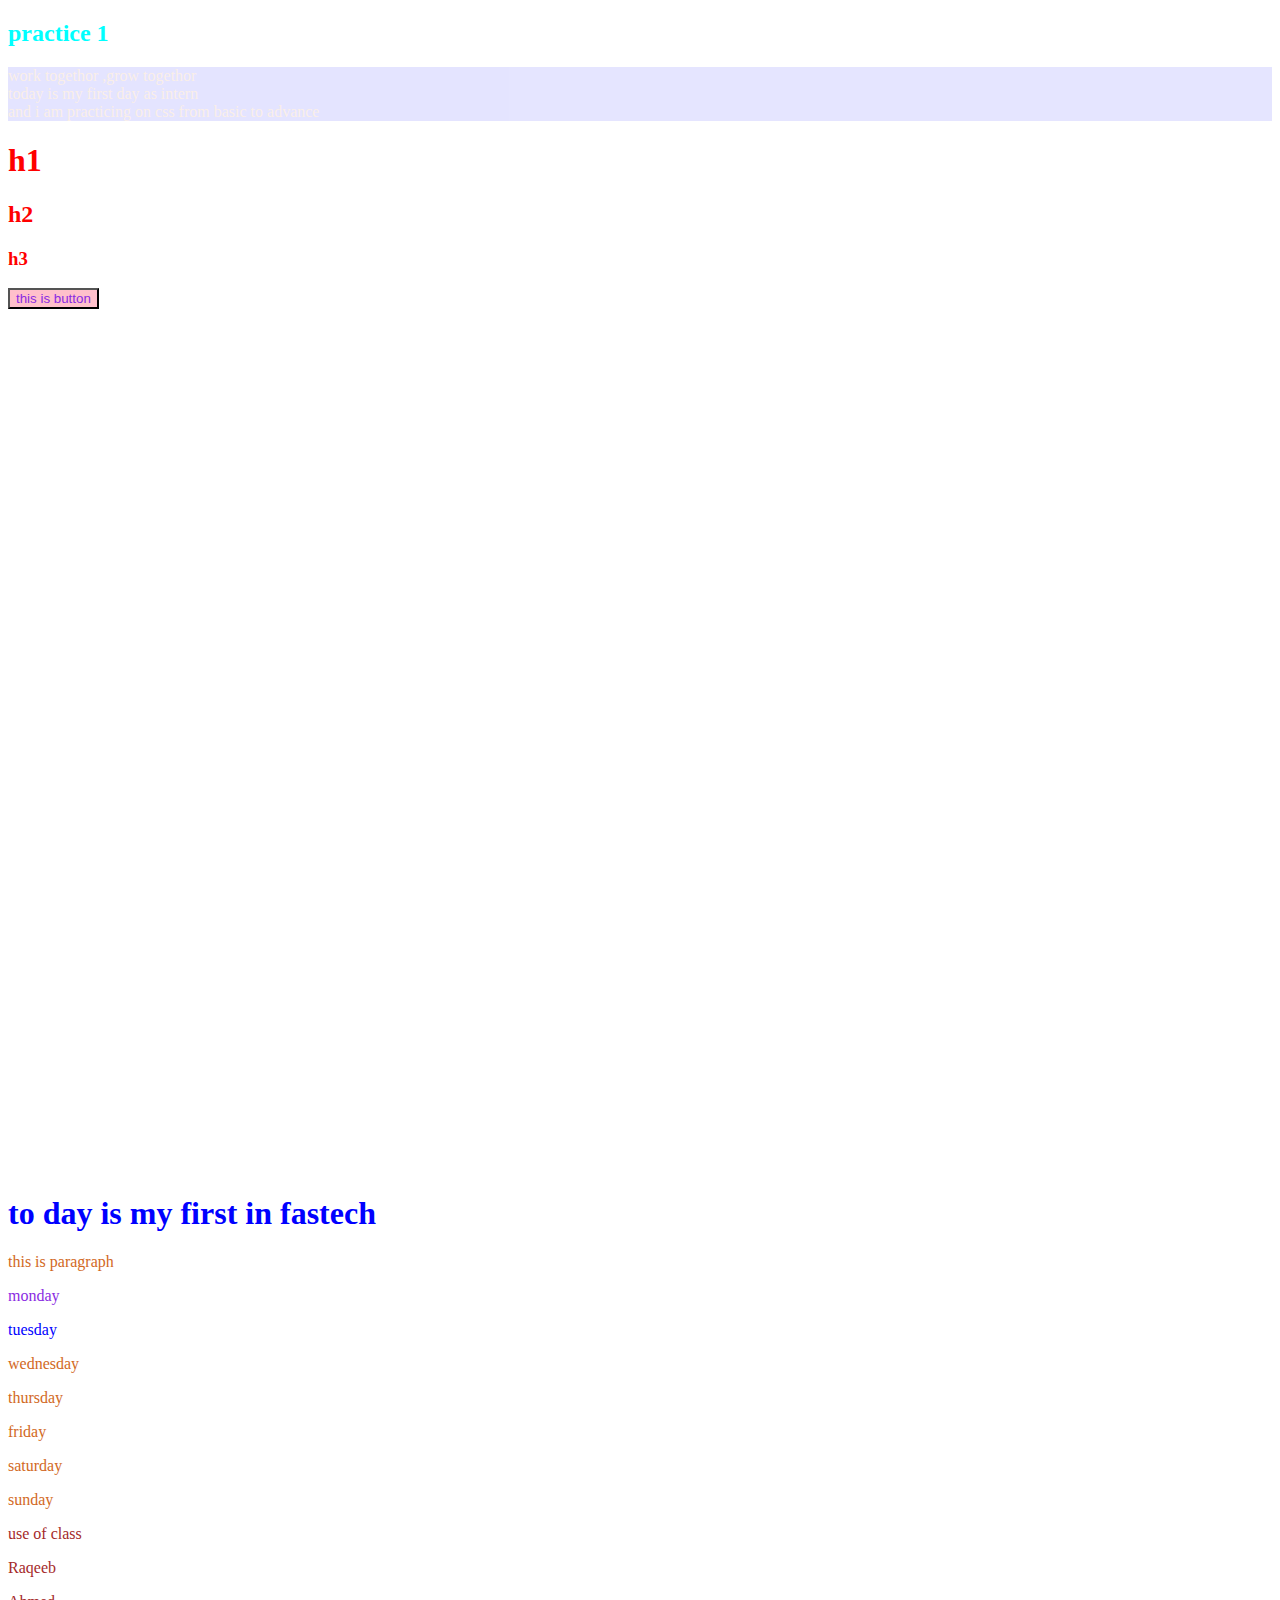
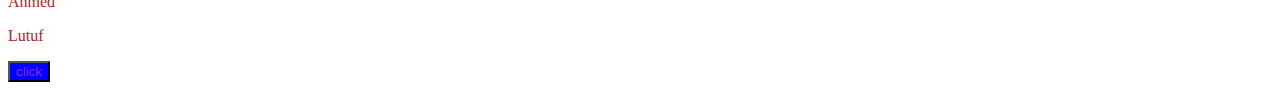
==== index.html @ 08a5d87a "CSS" ====
<!DOCTYPE html>
<html lang="en">
<head>
    <meta charset="UTF-8">
    <meta content="width=device-width, initial-scale=0.1" name="viewport">
    <title>CSS level 1</title>
    <link rel="stylesheet" href="style.css">

    <style>
        button{
            background-color: blue;
        }
    </style>
</head>
<body>
<h2>practice 1</h2>

<div id="box">
    <p>work togethor ,grow togethor<br>
    today is my first day as intern <br>
    and i am practicing  on css  from basic to advance</p>
</div>

<div>
    <h1 class="heading"> h1</h1>
    <h2 class="heading"> h2</h2>
    <h3 class="heading"> h3</h3>
</div>

<div>
    <button  style="background-color: pink" id="button">this is button</button>
</div>

<br><br><br><br><br><br><br><br><br><br><br><br>
<br><br><br><br><br><br><br><br><br><br><br><br>
<br><br><br><br><br><br><br><br><br><br><br><br>
<br><br><br><br><br><br><br><br><br><br><br><br>

    <h1 >to day is my first in fastech</h1>
    <p> this is paragraph</p>
    <p id="monday">monday</p>
    <p id="tuesday">tuesday</p>
    <p id="wednesday">wednesday</p>
    <p id="thursday">thursday</p>
    <p id="friday">friday</p>
    <p id="saturday">saturday</p>
    <p id="sunday">sunday</p>


    <p class="cse">use of class  </p>
    <p class="cse">Raqeeb</p>
    <p class="cse">Ahmed</p>
    <p class="cse">Lutuf</p>
    <button>click </button>






</body>
</html>
---- style.css ----
*{
    color: aqua;
}

#box{
    background-color: blue;
    opacity: 0.1;
}

h1{
    color: blue;
}

P{
    color: chocolate;
}

button{
    color: blueviolet;
    background: palegoldenrod;
}
#monday{
    color: blueviolet;
}
#tuesday{
    color: blue;
}
/*#wednesday{*/
/*    color: aquamarine;*/
/*}*/
/*#thursday{*/
/*    color: black;*/
/*}*/

.cse{
    color: brown;
}
.heading{
    color: red;
}

/*h1,h2,h3{*/
/*    color: red;*/
/*}*/

/*#button{*/
/*    background: green;*/
/*}*/

/*button{*/
/*    background: green;*/
/*}*/
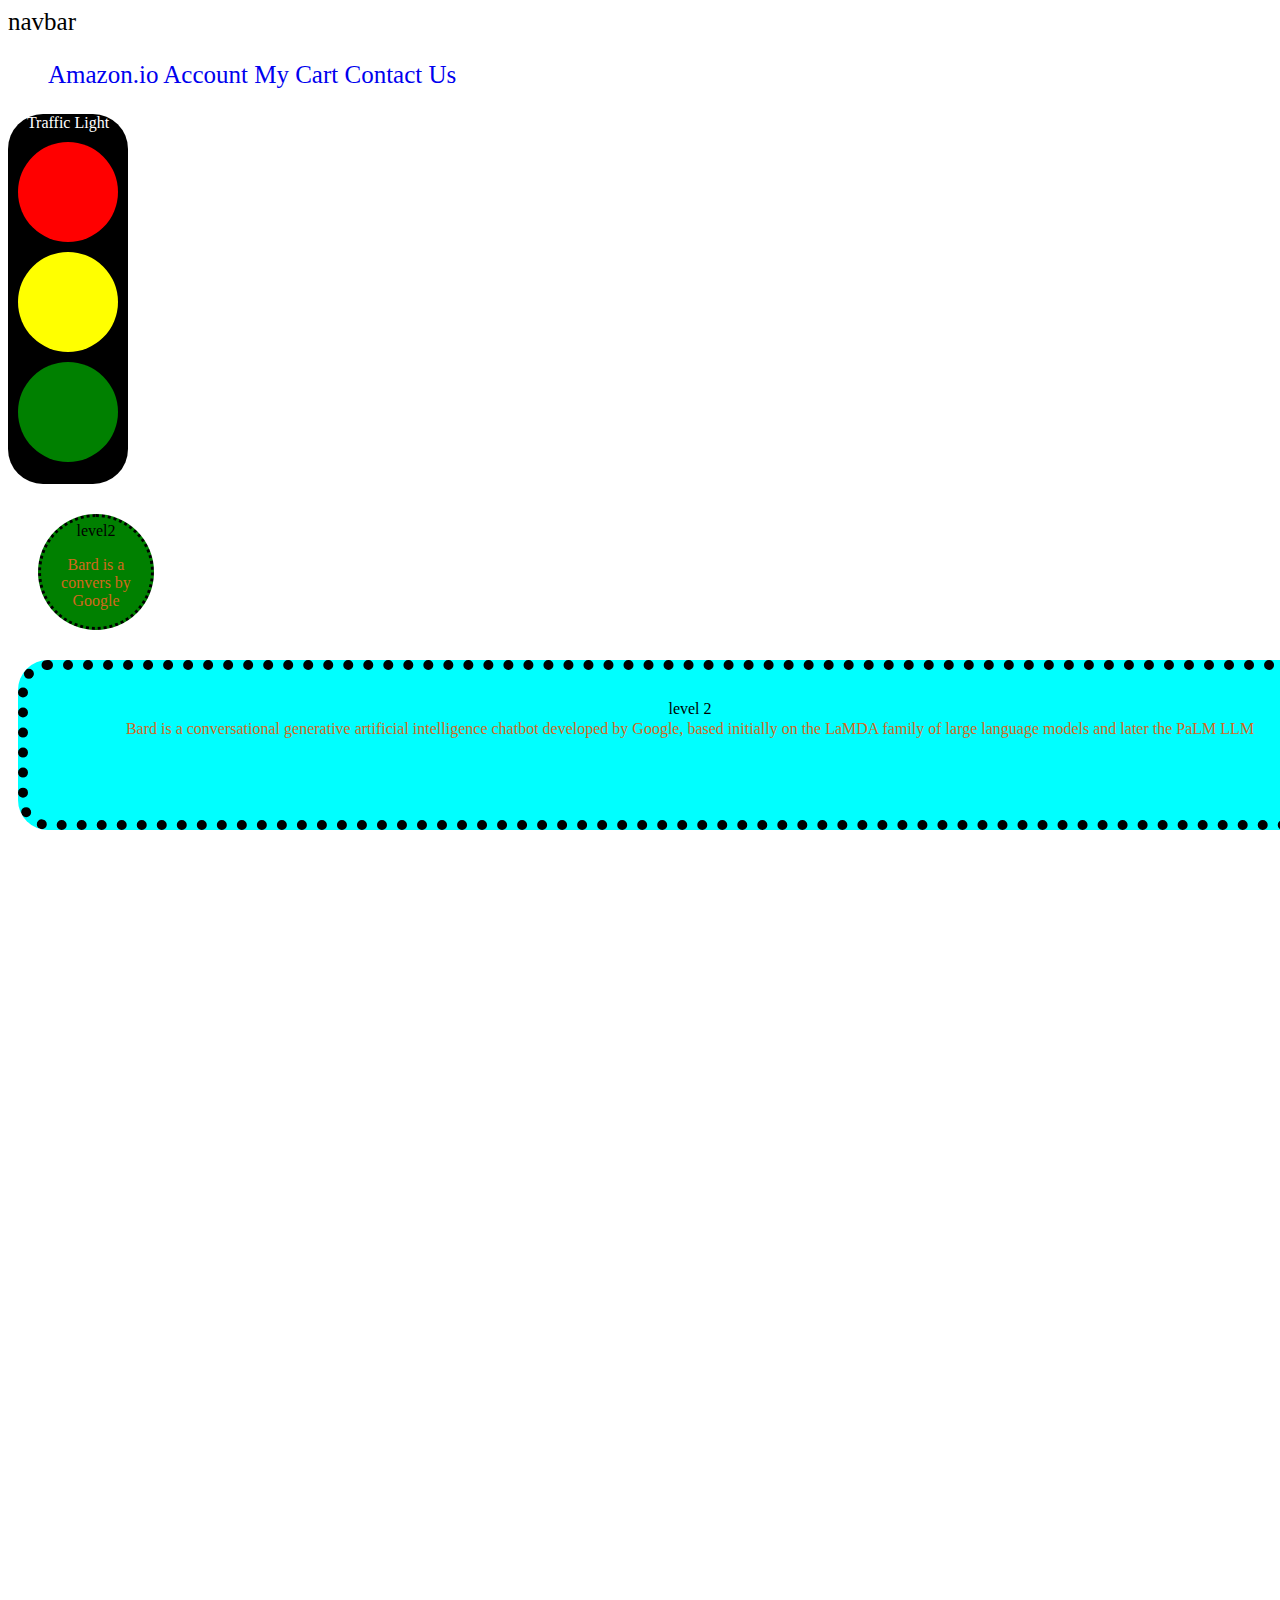
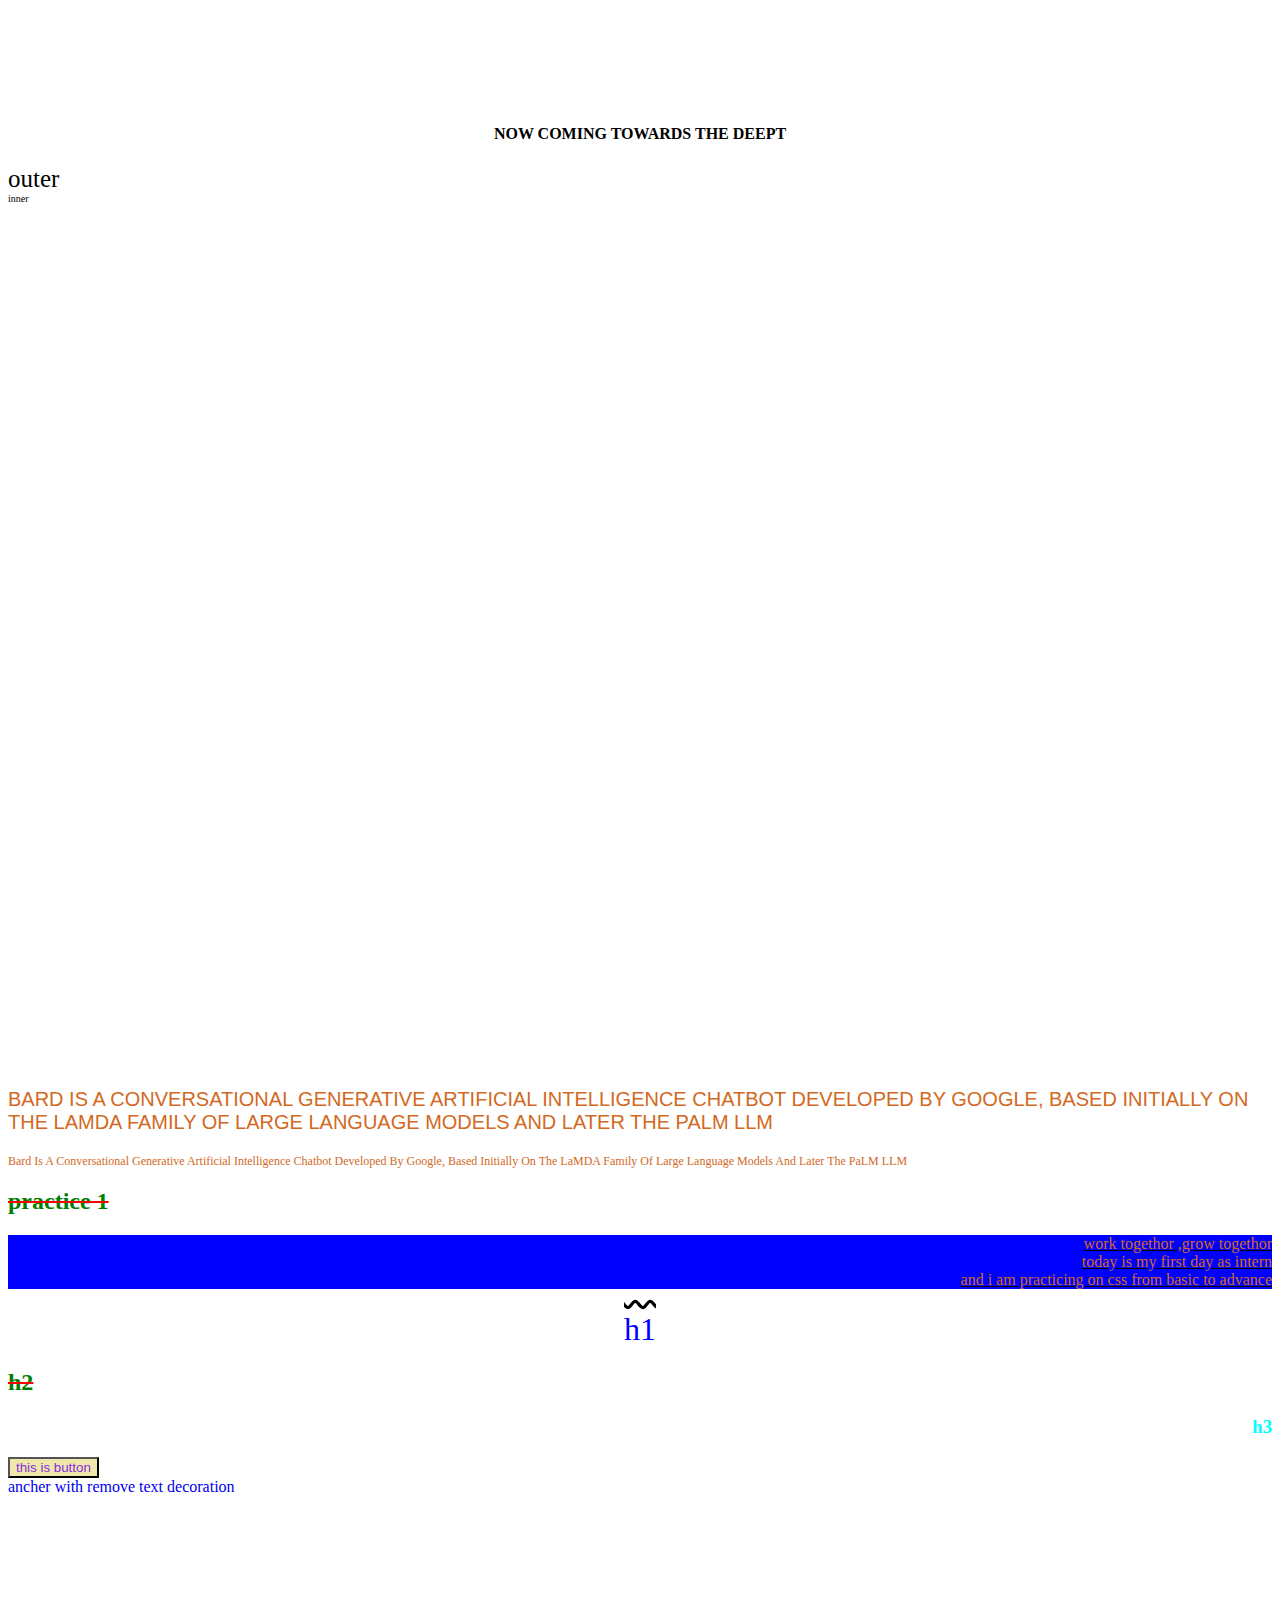
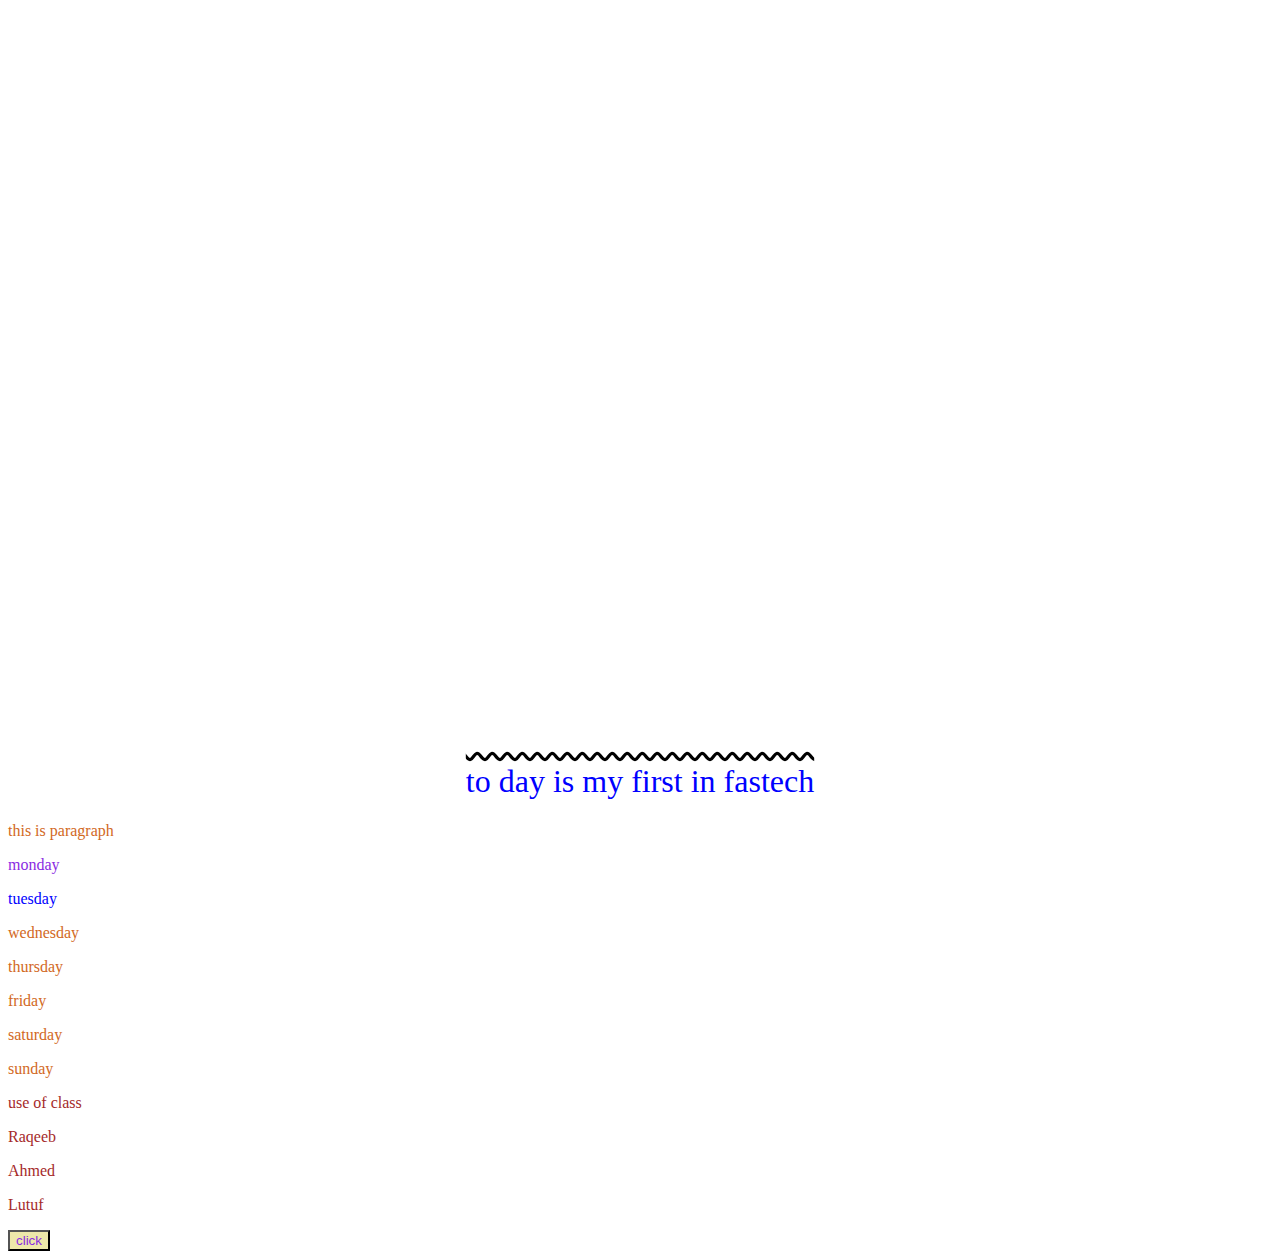
==== commit 8516fc2f: "CSS" ====
--- a/index.html
+++ b/index.html
@@ -6,13 +6,87 @@
     <title>CSS level 1</title>
     <link rel="stylesheet" href="style.css">
 
-    <style>
-        button{
-            background-color: blue;
-        }
-    </style>
+<!--    <style>-->
+<!--        button{-->
+<!--            background-color: blue;-->
+<!--        }-->
+<!--    </style>-->
 </head>
 <body>
+
+
+<div id="navbar">
+    navbar
+    <ul>
+        <a href="default.asp">Amazon.io</a>
+        <a href="news.asp">Account</a>
+        <a href="contact.asp">My Cart</a>
+        <a href="about.asp">Contact Us</a>
+    </ul>
+</div>
+
+
+<div id="traffic">
+    traffic light
+    <div id="red"></div>
+    <div id="yellow"></div>
+    <div id="green"></div>
+</div>
+
+
+<div id="div100">
+    level2
+    <p id="boxtext2">Bard is a convers by Google </p>
+</div>
+
+
+<div id="level2boxmodel">
+    level 2
+    <p id="boxtext">Bard is a conversational generative artificial intelligence chatbot developed by Google, based initially on the LaMDA family of large language models and later the PaLM LLM </p>
+</div>
+
+
+
+
+
+
+
+
+
+
+<br><br><br><br><br><br><br><br><br><br><br><br>
+<br><br><br><br><br><br><br><br><br><br><br><br>
+<br><br><br><br><br><br><br><br><br><br><br><br>
+<br><br><br><br><br><br><br><br><br><br><br><br>
+
+
+
+
+
+
+
+
+
+<div id="test2">
+    <h4>now coming  towards the deept</h4>
+</div>
+
+<div id="outer">
+    outer
+    <div id="inner">
+        inner
+
+    </div>
+</div>
+
+
+<br><br><br><br><br><br><br><br><br><br><br><br>
+<br><br><br><br><br><br><br><br><br><br><br><br>
+<br><br><br><br><br><br><br><br><br><br><br><br>
+<br><br><br><br><br><br><br><br><br><br><br><br>
+
+<p id="one">Bard is a conversational generative artificial intelligence chatbot developed by Google, based initially on the LaMDA family of large language models and later the PaLM LLM </p>
+<p id="two">Bard is a conversational generative artificial intelligence chatbot developed by Google, based initially on the LaMDA family of large language models and later the PaLM LLM </p>
 <h2>practice 1</h2>
 
 <div id="box">
@@ -28,8 +102,10 @@
 </div>
 
 <div>
-    <button  style="background-color: pink" id="button">this is button</button>
+    <button   id="button">this is button</button>
 </div>
+
+<a href="http://www.google.com">   ancher with remove text decoration </a>
 
 <br><br><br><br><br><br><br><br><br><br><br><br>
 <br><br><br><br><br><br><br><br><br><br><br><br>
--- a/style.css
+++ b/style.css
@@ -1,15 +1,135 @@
-*{
-    color: aqua;
+/**{*/
+/*    color: aqua;*/
+/*}*/
+
+#navbar{
+    font-size: 25px;
+}
+#traffic{
+    text-transform: capitalize;
+    color: white;
+    background-color: black;
+    height: 370px;
+    width: 120px;
+    text-align: center;
+    border-radius: 35px;
+}
+#red{
+    background-color: red;
+    height: 100px;
+    width: 100px;
+    text-align: center;
+    align-items: center;
+    border-radius: 50px;
+    margin-left: 10px;
+    margin-top: 10px;
+}
+#green{
+    background-color: green;
+    height: 100px;
+    width: 100px;
+    text-align: center;
+    align-items: center;
+    border-radius: 50px;
+    margin-left: 10px;
+    margin-top: 10px;
+}
+#yellow{
+    background-color: yellow;
+    height: 100px;
+    width: 100px;
+    text-align: center;
+    align-items: center;
+    border-radius: 50px;
+    margin-left: 10px;
+    margin-top: 10px;
 }
 
+
+#div100{
+    background-color: green ;
+    height: 100px;
+    width: 100px;
+    padding: 5px;
+    text-align: center;
+    border-radius: 50%;
+    border-style: dotted;
+    margin: 30px;
+    
+}
+
+#level2boxmodel{
+    background-color: aqua;
+    height: 90px;
+    width: 100%;
+    padding: 30px;
+    border-radius: 30px;
+    /*border-radius: 50%;*/
+    border-color: black;
+    margin: 10px;
+    border-width: 10px;
+    border-style: dotted;
+    text-align: center;
+
+}
+#boxtext{
+    margin: 2px;
+}
+
+#outer{
+    font-size: 25px;
+}
+#inner{
+    font-size: 10px;
+}
+
+#test2{
+    text-align: center;
+    text-transform: uppercase;
+    font-family: "Times New Roman", serif;
+}
+
+
+
+#one{
+    font-family: sans-serif;
+    font-size: 20px;
+    line-height: 23px;
+    text-transform: uppercase;
+}
+#two{
+    font-family: "Arial Black", serif;
+    font-size: 12px;
+    line-height: normal;
+    text-transform: capitalize;
+}
 #box{
     background-color: blue;
-    opacity: 0.1;
+    opacity: 1;
+    text-align: end;
+    text-decoration: underline;
 }
 
 h1{
     color: blue;
+    text-align: center;
+    text-decoration: black wavy overline;
+    font-weight: 100;
 }
+h2{
+    color: green;
+    text-align: left;
+    text-decoration: red line-through;
+    font-weight: 900;
+}
+h3{
+    color: aqua;
+    text-align: right;
+}
+a{
+    text-decoration: none;
+}
+
 
 P{
     color: chocolate;
@@ -35,9 +155,7 @@
 .cse{
     color: brown;
 }
-.heading{
-    color: red;
-}
+
 
 /*h1,h2,h3{*/
 /*    color: red;*/
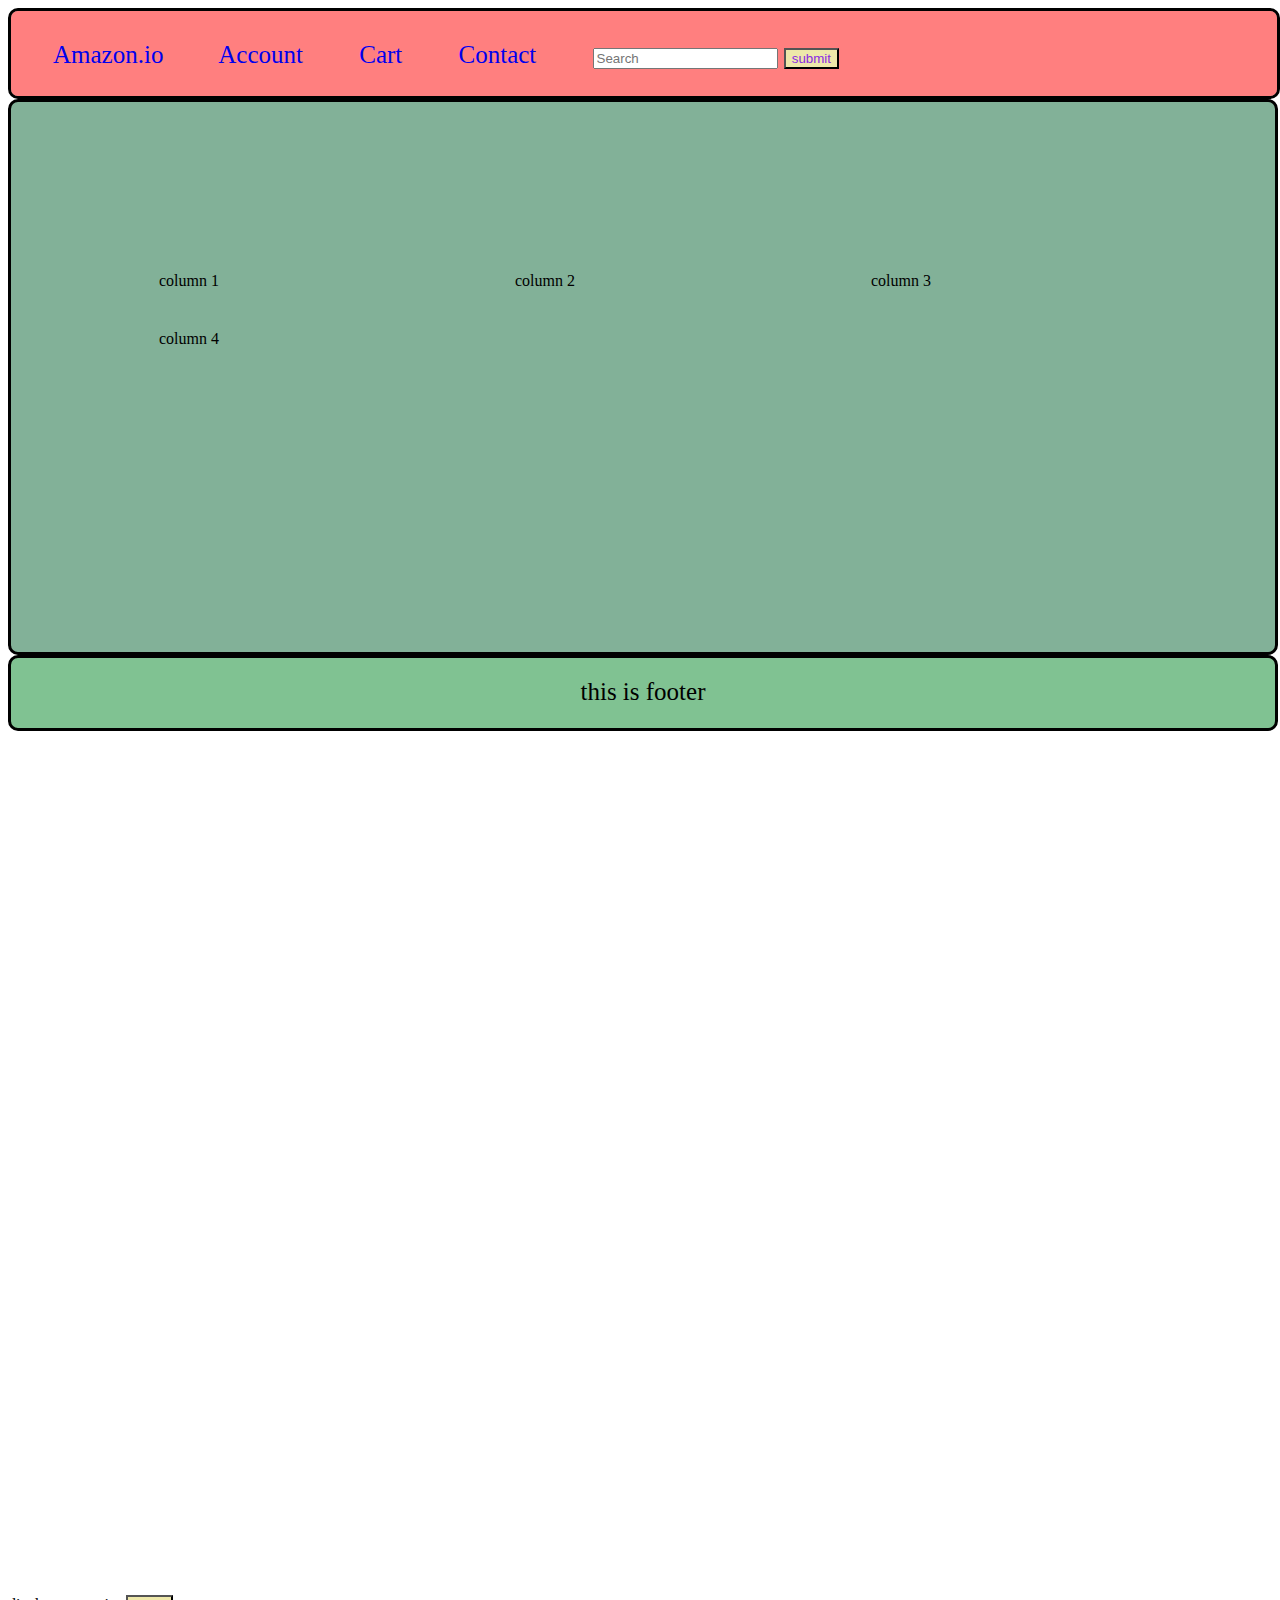
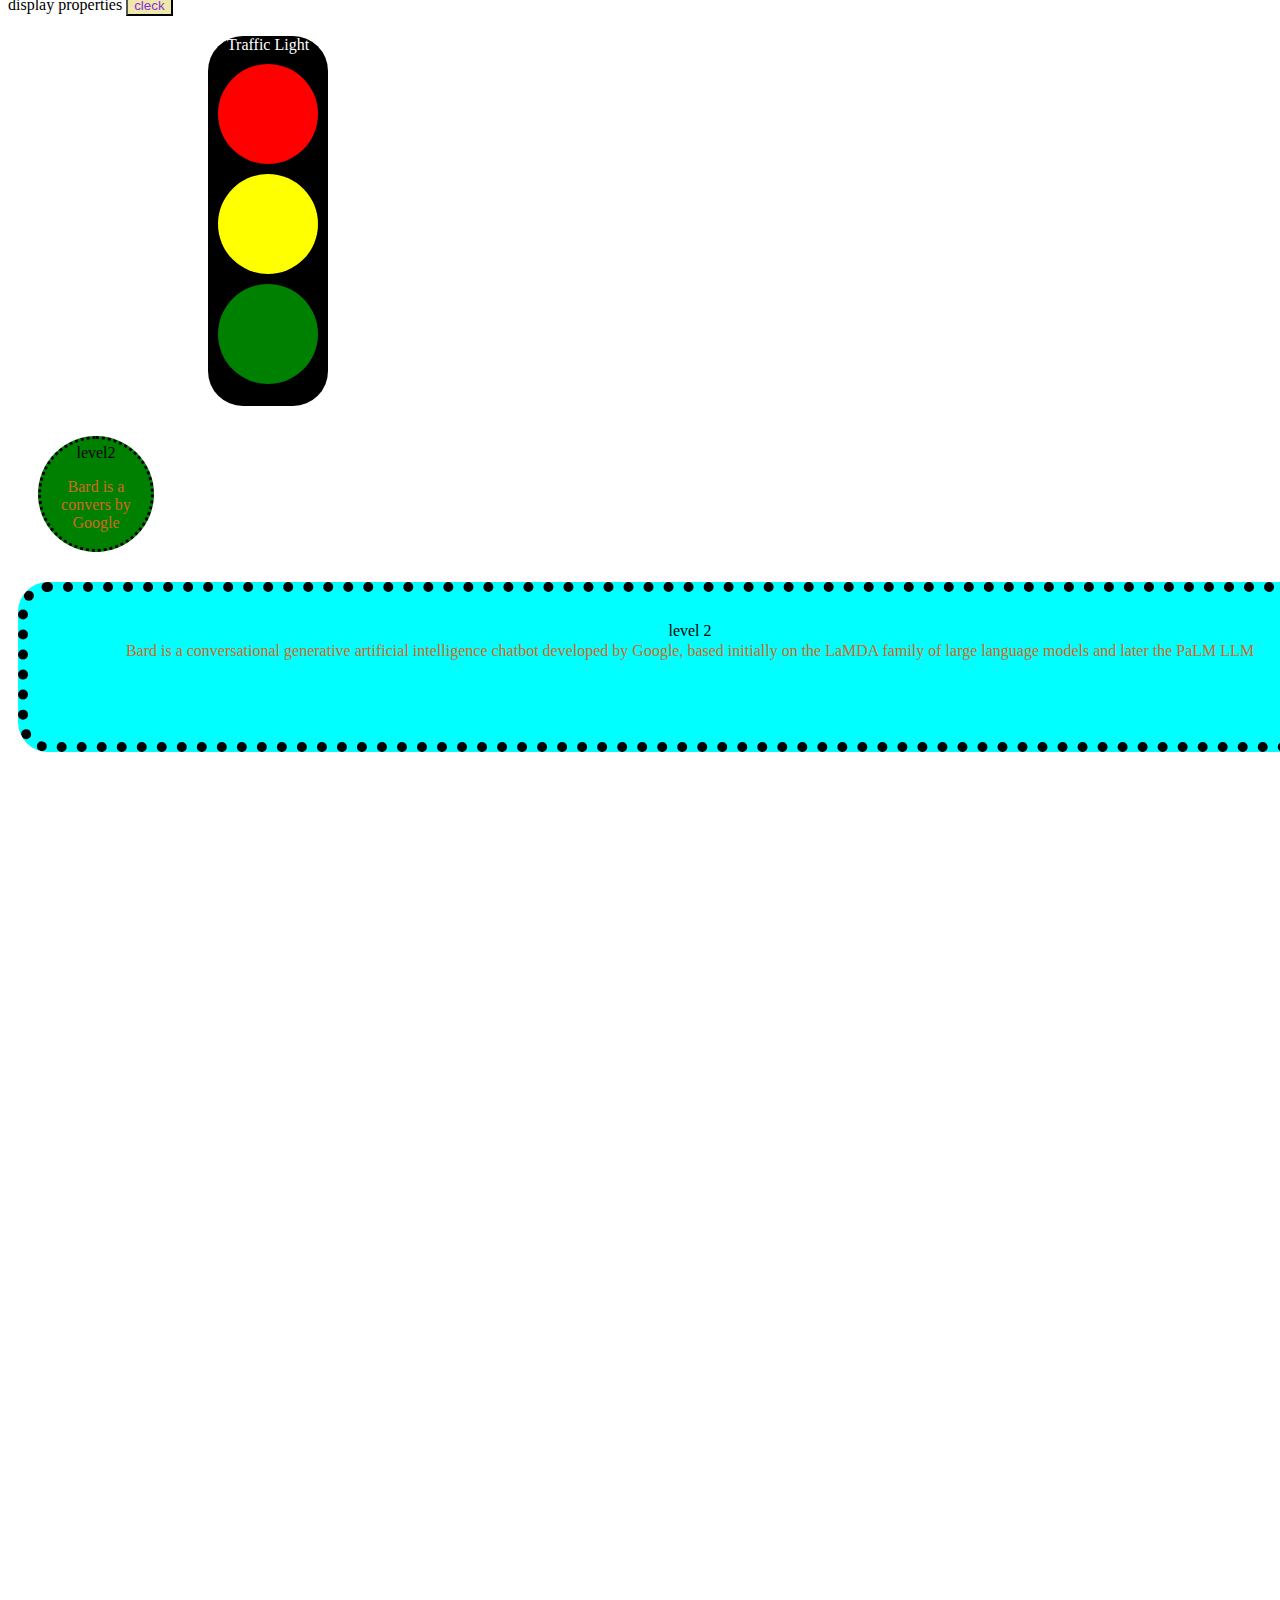
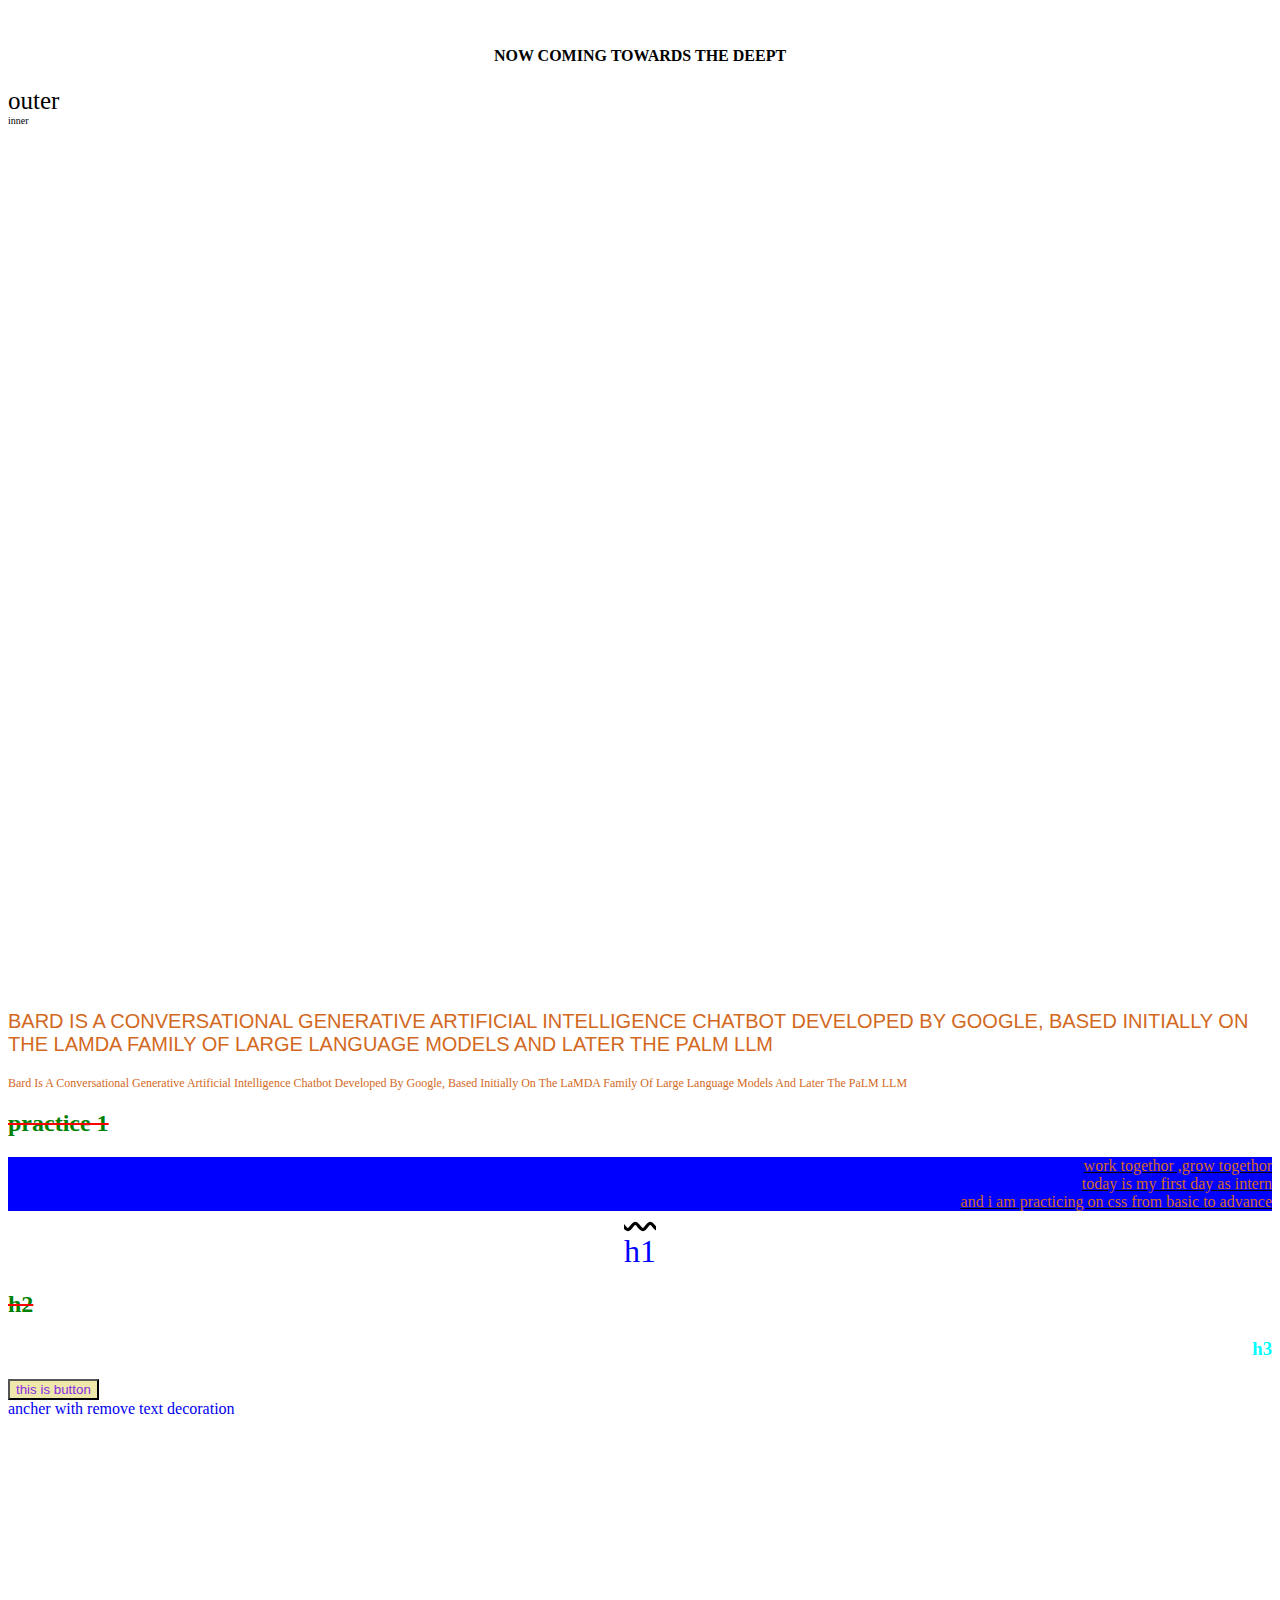
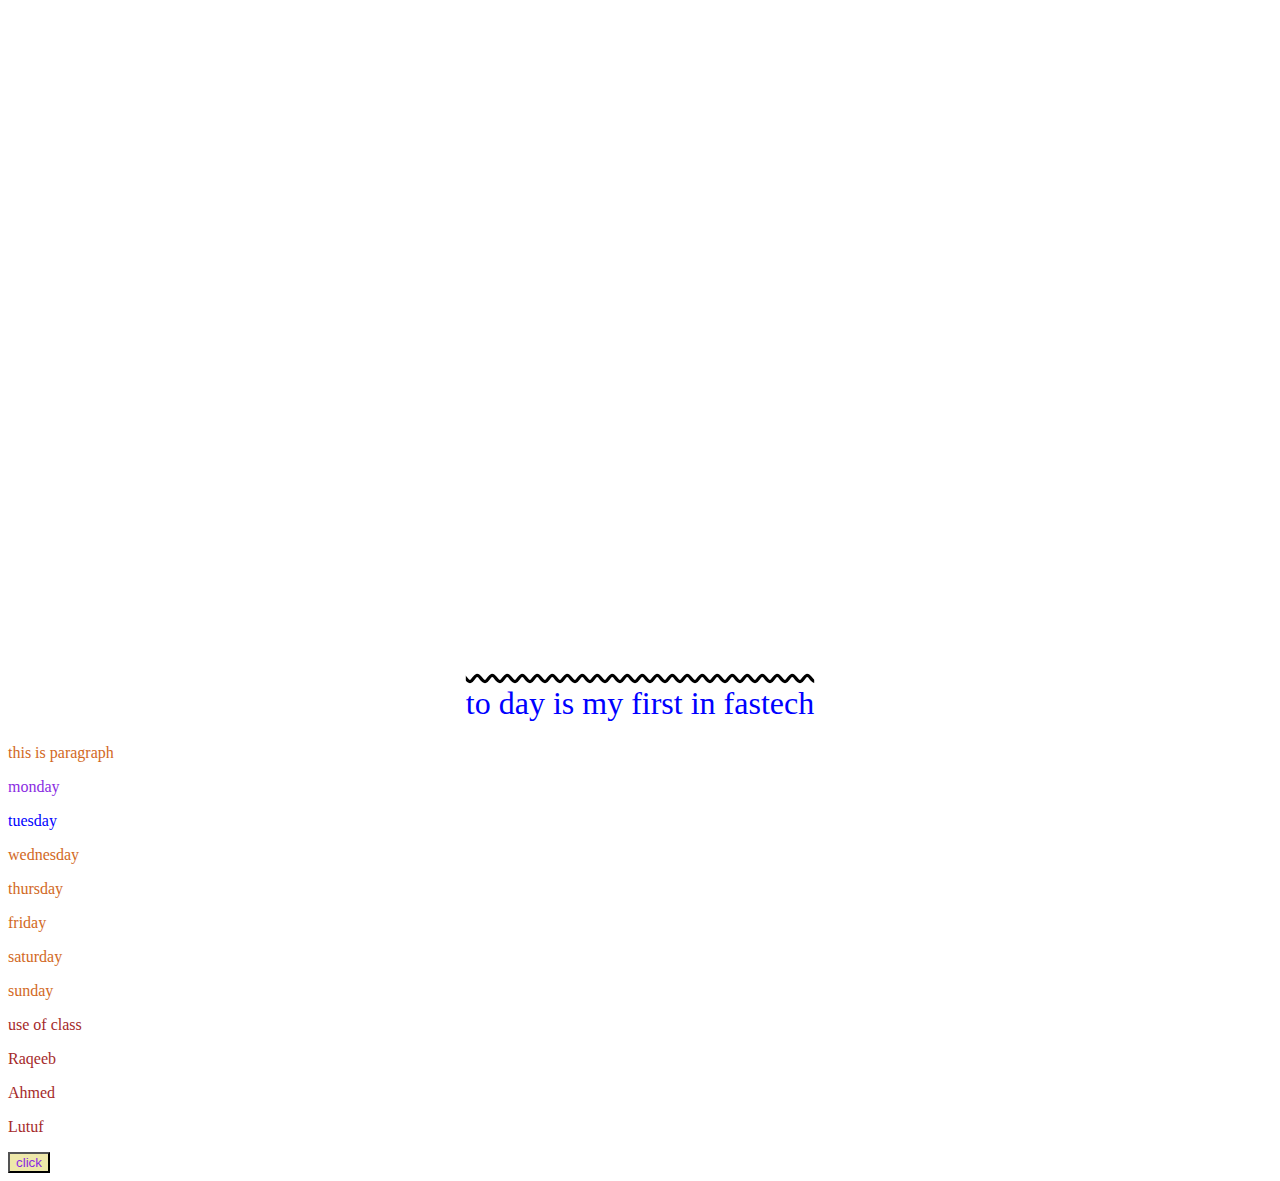
==== commit ea85c7cd: "day # 2  on css" ====
--- a/index.html
+++ b/index.html
@@ -5,6 +5,7 @@
     <meta content="width=device-width, initial-scale=0.1" name="viewport">
     <title>CSS level 1</title>
     <link rel="stylesheet" href="style.css">
+
 
 <!--    <style>-->
 <!--        button{-->
@@ -14,16 +15,54 @@
 </head>
 <body>
 
+<div id="header" class="layout">
+    <header>
+        <div id="navbar" >
+            <ul>
+                <a href="#">Amazon.io</a>
+                <a href="#">Account</a>
+                <a href="#">Cart</a>
+                <a href="#">Contact</a>
+                <input placeholder="Search">
+                <button>submit</button>
 
-<div id="navbar">
-    navbar
-    <ul>
-        <a href="default.asp">Amazon.io</a>
-        <a href="news.asp">Account</a>
-        <a href="contact.asp">My Cart</a>
-        <a href="about.asp">Contact Us</a>
-    </ul>
+            </ul>
+        </div>
+    </header>
 </div>
+<div id="maincontent" class="layout">
+    <main>
+        <div class="rows">
+            <div class="column">column 1</div>
+        </div>
+        <div class="column">
+            column 2
+        </div>
+        <div class="column">
+            column 3
+        </div>
+        <div class="column">
+            column 4
+        </div>
+    </main>
+</div>
+<div id="footer" class="layout">
+    <footer>
+        this is footer
+    </footer>
+</div>
+
+<br><br><br><br><br><br><br><br><br><br><br><br>
+<br><br><br><br><br><br><br><br><br><br><br><br>
+<br><br><br><br><br><br><br><br><br><br><br><br>
+<br><br><br><br><br><br><br><br><br><br><br><br>
+
+
+<div id="inline">display properties</div>
+<button>cleck</button>
+
+
+
 
 
 <div id="traffic">
--- a/style.css
+++ b/style.css
@@ -2,10 +2,98 @@
 /*    color: aqua;*/
 /*}*/
 
+.column{
+    float: left;
+    width: 25%;
+    padding: 20px;
+}
+#maincontent{
+    overflow: scroll;
+}
+
+/*@media screen and  (max-width: 600px){*/
+/*    body{*/
+/*        color: red;*/
+/*    }*/
+/*}*/
+/*@media   screen and  (orientation: landscape) and (max-width: 500px) {*/
+/*    body{*/
+/*        color: #0315f9;*/
+/*    }*/
+
+  
+/*@media  screen and (max-width: 600px),screen and (orientation: landscape) {*/
+/*    body{*/
+/*        color: #e22bae;*/
+/*    }*/
+
+/*}*/
+
+/*@media not screen and (orientation: landscape) {*/
+/*    body{*/
+/*        color: blue;*/
+/*    }*/
+
+/*}*/
+
+@media screen and (max-width: 600px) {
+    div{
+        background-color: red;
+    }
+
+}
+
+
+.layout{
+    border-radius: 10px;
+    border-style: solid;
+}
+#header{
+    height: 60px;
+    width: 100%;
+    font-size: 25px;
+    background-color: rgba(255,0,0,0.5);
+    overflow: scroll;
+    padding-bottom: 20px;
+
+    /*text-align: center;*/
+    /*word-spacing: 40px;*/
+    padding-top: 5px;
+    padding-left: 2px;
+}
+#maincontent{
+    height: 400px;
+    width: 100%;
+    text-align: center;
+    padding-top: 150px;
+    background-color: rgba(5,100,50,0.5);
+}
+#footer{
+    font-size: 25px;
+    height: 30px;
+    width: 100%;
+    text-align: center;
+    padding-top: 20px;
+    background-color: rgba(1.2, 133, 38, 0.5);
+    padding-bottom: 20px;
+
+
+}
+
+#inline{
+    display: inline;
+}
+
 #navbar{
-    font-size: 25px;
+
+}
+a{
+    /*margin-left: 25px;*/
+    margin-right: 50px;
 }
 #traffic{
+    margin-top: 20px;
+    margin-left: 200px;
     text-transform: capitalize;
     color: white;
     background-color: black;
@@ -23,6 +111,7 @@
     border-radius: 50px;
     margin-left: 10px;
     margin-top: 10px;
+    /*display: none;*/
 }
 #green{
     background-color: green;
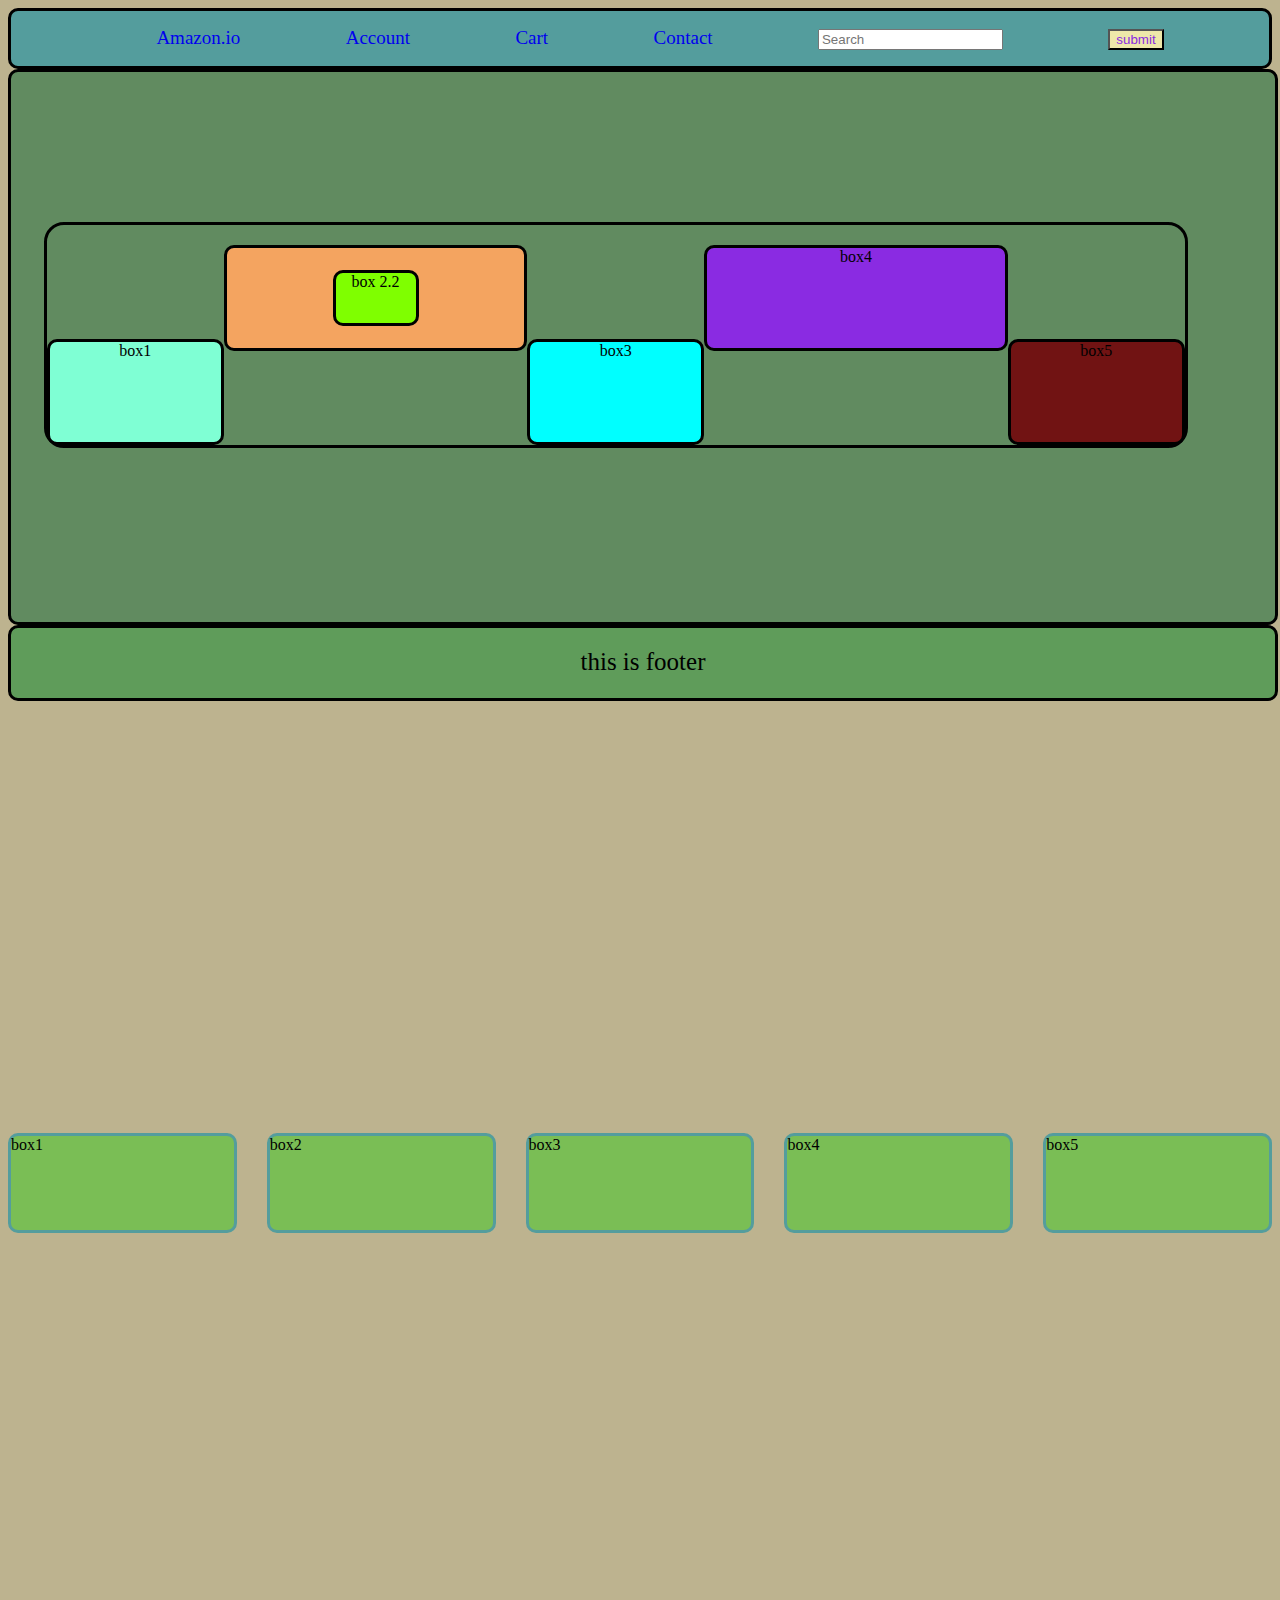
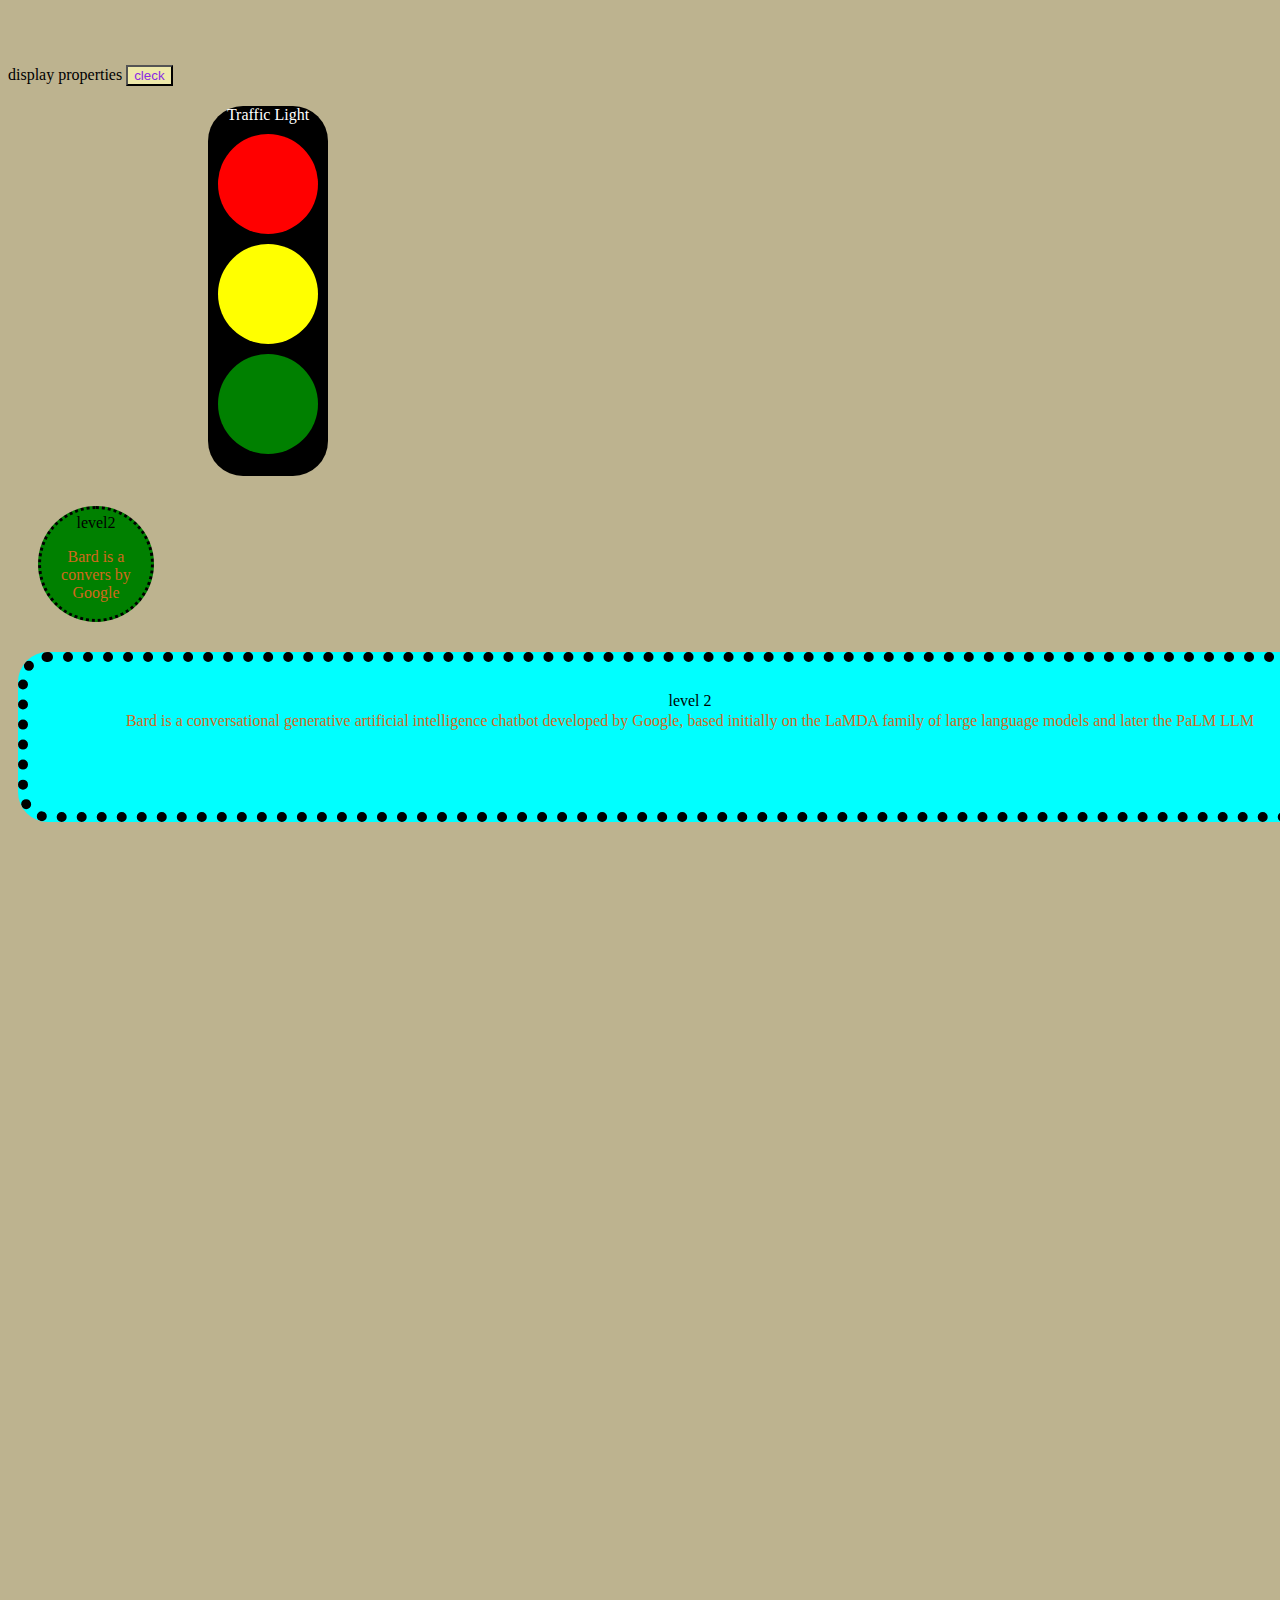
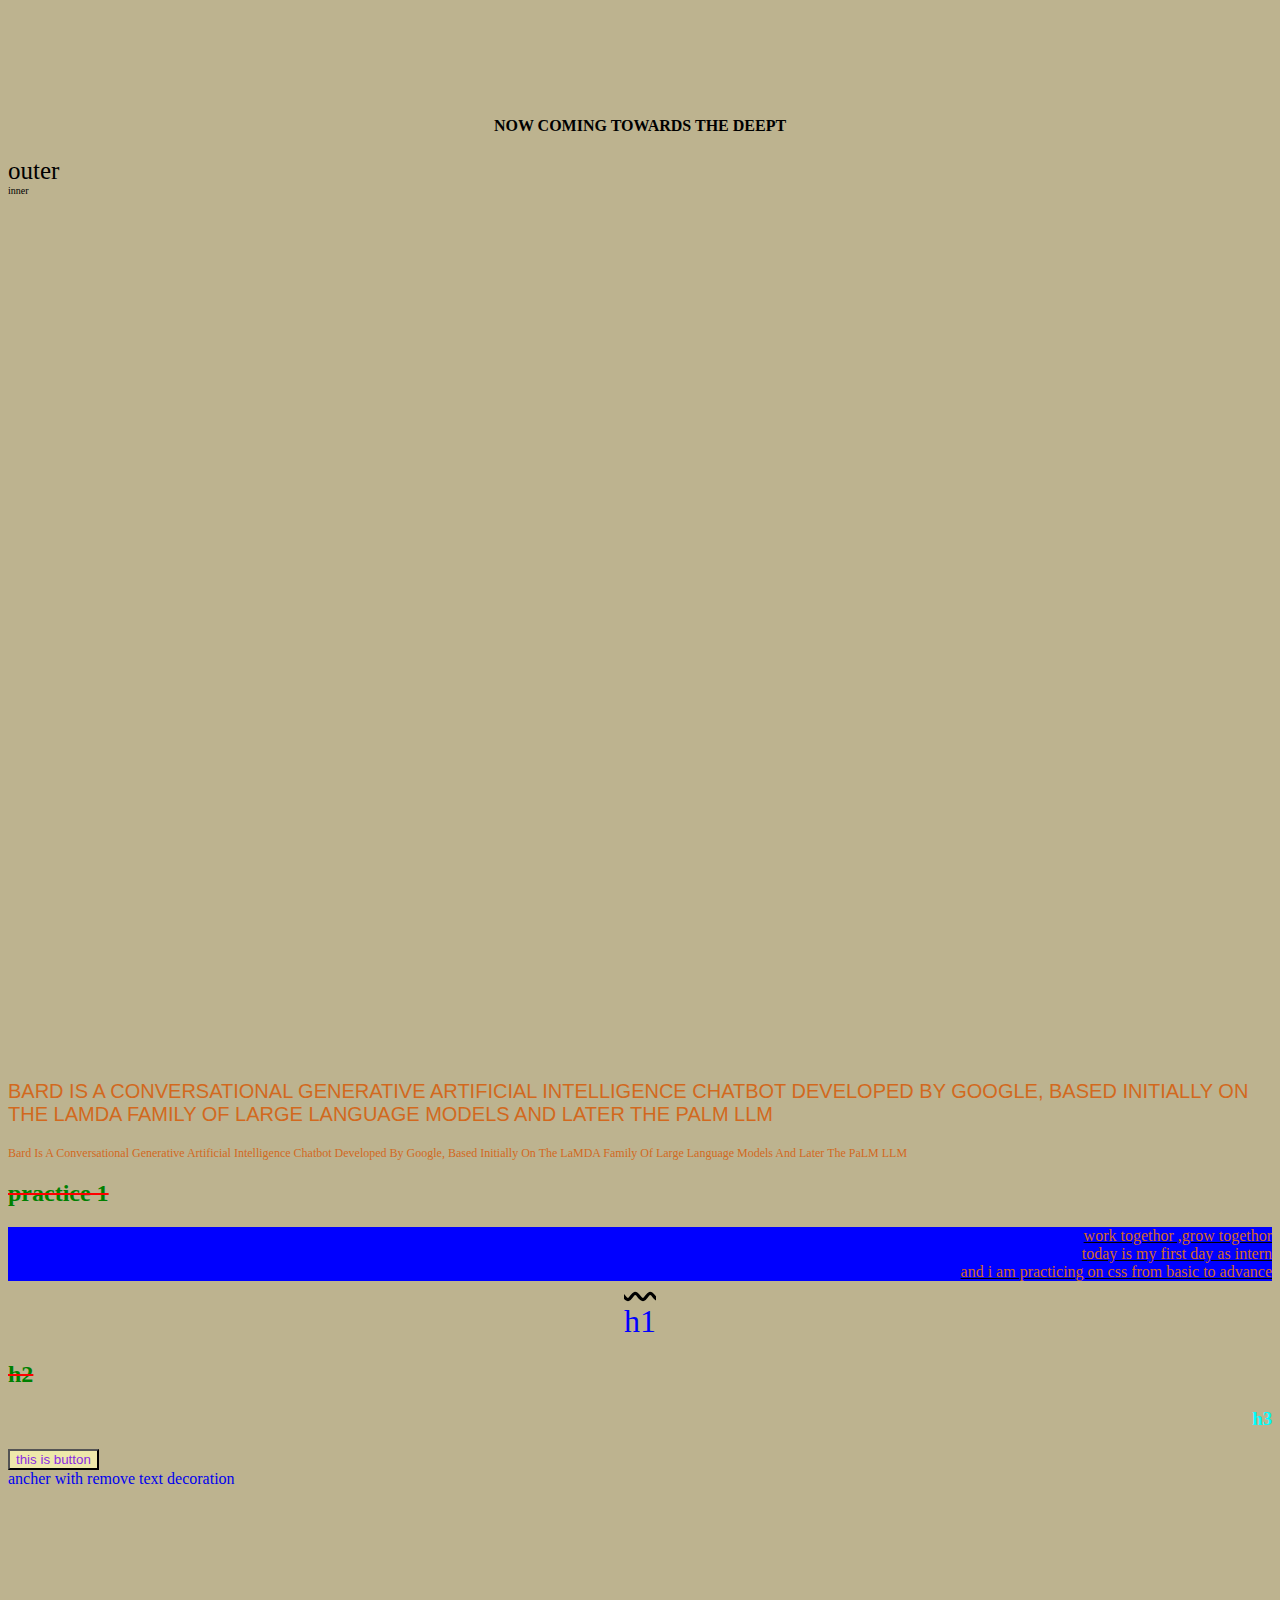
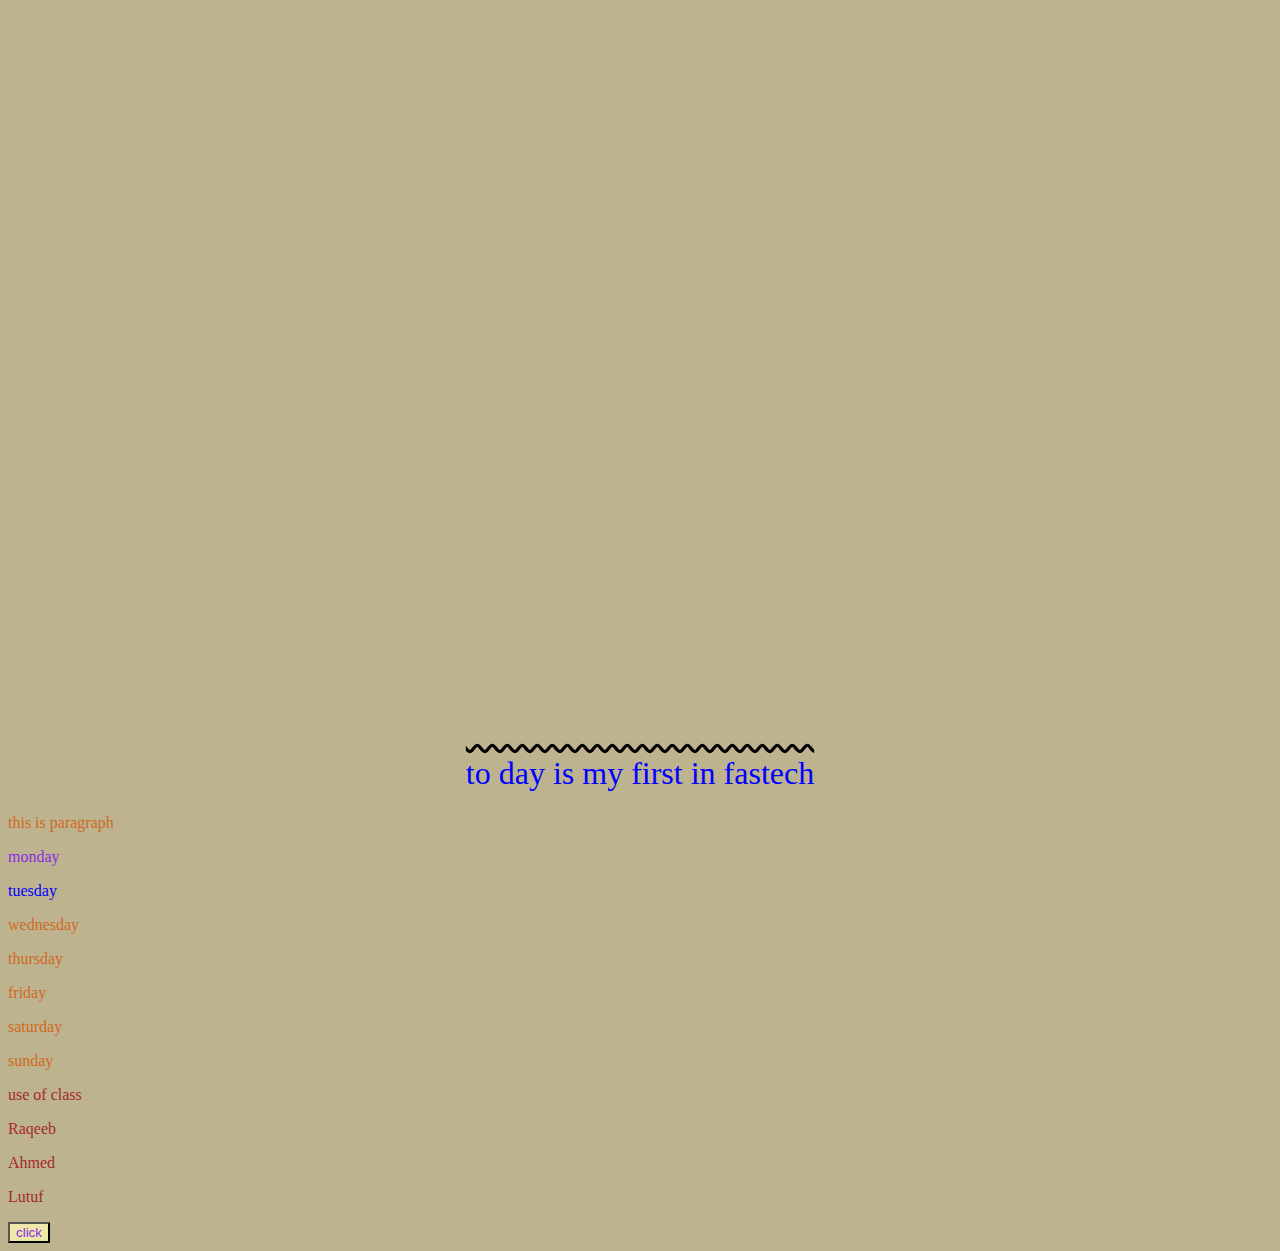
==== commit 566dc411: "day # 2  on css, response page, flex and grid and media" ====
--- a/index.html
+++ b/index.html
@@ -1,5 +1,5 @@
 <!DOCTYPE html>
-<html lang="en">
+<html lang="en" xmlns="http://www.w3.org/1999/html">
 <head>
     <meta charset="UTF-8">
     <meta content="width=device-width, initial-scale=0.1" name="viewport">
@@ -15,16 +15,16 @@
 </head>
 <body>
 
-<div id="header" class="layout">
-    <header>
-        <div id="navbar" >
-            <ul>
-                <a href="#">Amazon.io</a>
-                <a href="#">Account</a>
-                <a href="#">Cart</a>
-                <a href="#">Contact</a>
-                <input placeholder="Search">
-                <button>submit</button>
+<div>
+    <header id="navbar" class="layout">
+        <div >
+            <ul >
+                <li> <a href="#">Amazon.io</a></li>
+                <li><a href="#">Account</a></li>
+               <li> <a href="#">Cart</a></li>
+                <li> <a href="#">Contact</a></li>
+                <li> <input placeholder="Search"></li>
+                <li>   <button>submit</button></li>
 
             </ul>
         </div>
@@ -32,17 +32,38 @@
 </div>
 <div id="maincontent" class="layout">
     <main>
-        <div class="rows">
-            <div class="column">column 1</div>
+
+
+        <div>
+<!--        <div>-->
+<!--            <div class="rows">-->
+<!--                <div class="column">column 1</div>-->
+<!--            </div>-->
+<!--            <div class="column">-->
+<!--                column 2-->
+<!--            </div>-->
+<!--            <div class="column">-->
+<!--                column 3-->
+<!--            </div>-->
+<!--            <div class="column">-->
+<!--                column 4-->
+<!--            </div>-->
+<!--        </div>-->
         </div>
-        <div class="column">
-            column 2
-        </div>
-        <div class="column">
-            column 3
-        </div>
-        <div class="column">
-            column 4
+
+
+        <div id="flexcontainer" >
+
+            <div id="box1" >box1
+
+            </div>
+
+            <div id="box2">
+                <div id="box2-2">box 2.2</div>
+            </div>
+            <div id="box3">box3</div>
+            <div id="box4">box4</div>
+            <div id="box5">box5</div>
         </div>
     </main>
 </div>
@@ -54,6 +75,18 @@
 
 <br><br><br><br><br><br><br><br><br><br><br><br>
 <br><br><br><br><br><br><br><br><br><br><br><br>
+
+
+<div id="gridcontainer">
+    <div class="griditem">box1</div>
+    <div class="griditem">box2</div>
+    <div class="griditem">box3</div>
+    <div class="griditem">box4</div>
+    <div class="griditem">box5</div>
+</div>
+
+
+
 <br><br><br><br><br><br><br><br><br><br><br><br>
 <br><br><br><br><br><br><br><br><br><br><br><br>
 
--- a/style.css
+++ b/style.css
@@ -1,6 +1,133 @@
 /**{*/
 /*    color: aqua;*/
 /*}*/
+
+#gridcontainer{
+    display: grid;
+    grid-template-columns: repeat(auto-fill,minmax(200px,1fr));
+    grid-gap: 20px;
+    grid-auto-rows: minmax(100px,auto);
+    grid-auto-columns: minmax(50px,auto);
+    column-gap: 30px;
+    row-gap: 30px;
+}
+.griditem{
+    background-color: #7abe55;
+    border:  3px #549d9d solid;
+    border-radius: 10px;
+}
+
+
+
+@media  (max-width: 300px) {
+    body{
+        background-color: #345a34;
+    }
+}
+@media (min-width: 300px)and(max-width: 400px) {
+    body{
+        background-color: #7abe55;
+    }
+    
+}
+@media (min-width: 400px)and (max-width: 600px) {
+    body{
+        background-color: #181313;
+    }
+}
+@media (min-width: 600px) {
+    body{
+        background-color: #bdb38f;
+    }
+    
+}
+
+
+#flexcontainer{
+    height:  200px;
+    width: 90%;
+    display: flex;
+    border-style: solid;
+   margin-left: 33px;
+    /*padding-left: 20px;*/
+    padding-top: 20px;
+    border-radius: 20px;
+    flex-direction: row;
+    justify-content: space-around;
+    align-content: flex-start;
+    
+}
+#navbar{
+    background-color: #549d9d;
+}
+
+
+ul{
+    display: flex;
+    justify-content: space-evenly;
+}
+li{
+    font-size: 19px;
+    list-style-type: none;
+    display: inline;
+
+}
+
+
+
+
+
+
+
+
+
+
+#box1{
+    width: 15%;
+    background-color: aquamarine;
+    align-self: flex-end;
+    flex-shrink: 2;
+}
+#box2{
+    width: 15%;
+    background-color: sandybrown;
+    flex-grow: 2;
+    display: flex;
+    justify-content: center;
+    align-items: center;
+
+}
+#box2-2{
+    width: 80px;
+    height: 50px;
+    background-color: chartreuse;
+    border-radius: 10px;
+    border-style: solid;
+
+}
+#box3{
+    width: 15%;
+    background-color: aqua;
+    align-self: flex-end;
+}
+#box4{
+    width: 15%;
+    background-color: blueviolet;
+    flex-grow: 2;
+}
+#box5{
+    width: 15%;
+    background-color: #711313;
+    align-self: flex-end;
+}
+#box1,#box2,#box3,#box4,#box5{
+    /*padding-top: 10px;*/
+    /*margin-right: 10px;*/
+    text-align: center;
+    border-radius: 10px;
+    border-style: solid;
+    height: 100px;
+}
 
 .column{
     float: left;
@@ -21,7 +148,7 @@
 /*        color: #0315f9;*/
 /*    }*/
 
-  
+
 /*@media  screen and (max-width: 600px),screen and (orientation: landscape) {*/
 /*    body{*/
 /*        color: #e22bae;*/
@@ -36,31 +163,19 @@
 
 /*}*/
 
-@media screen and (max-width: 600px) {
-    div{
-        background-color: red;
-    }
-
-}
+/*@media screen and (max-width: 600px) {*/
+/*    div{*/
+/*        background-color: red;*/
+/*    }
+
+}*/
 
 
 .layout{
     border-radius: 10px;
     border-style: solid;
 }
-#header{
-    height: 60px;
-    width: 100%;
-    font-size: 25px;
-    background-color: rgba(255,0,0,0.5);
-    overflow: scroll;
-    padding-bottom: 20px;
-
-    /*text-align: center;*/
-    /*word-spacing: 40px;*/
-    padding-top: 5px;
-    padding-left: 2px;
-}
+
 #maincontent{
     height: 400px;
     width: 100%;
@@ -84,13 +199,8 @@
     display: inline;
 }
 
-#navbar{
-
-}
-a{
-    /*margin-left: 25px;*/
-    margin-right: 50px;
-}
+
+
 #traffic{
     margin-top: 20px;
     margin-left: 200px;
@@ -144,7 +254,7 @@
     border-radius: 50%;
     border-style: dotted;
     margin: 30px;
-    
+
 }
 
 #level2boxmodel{
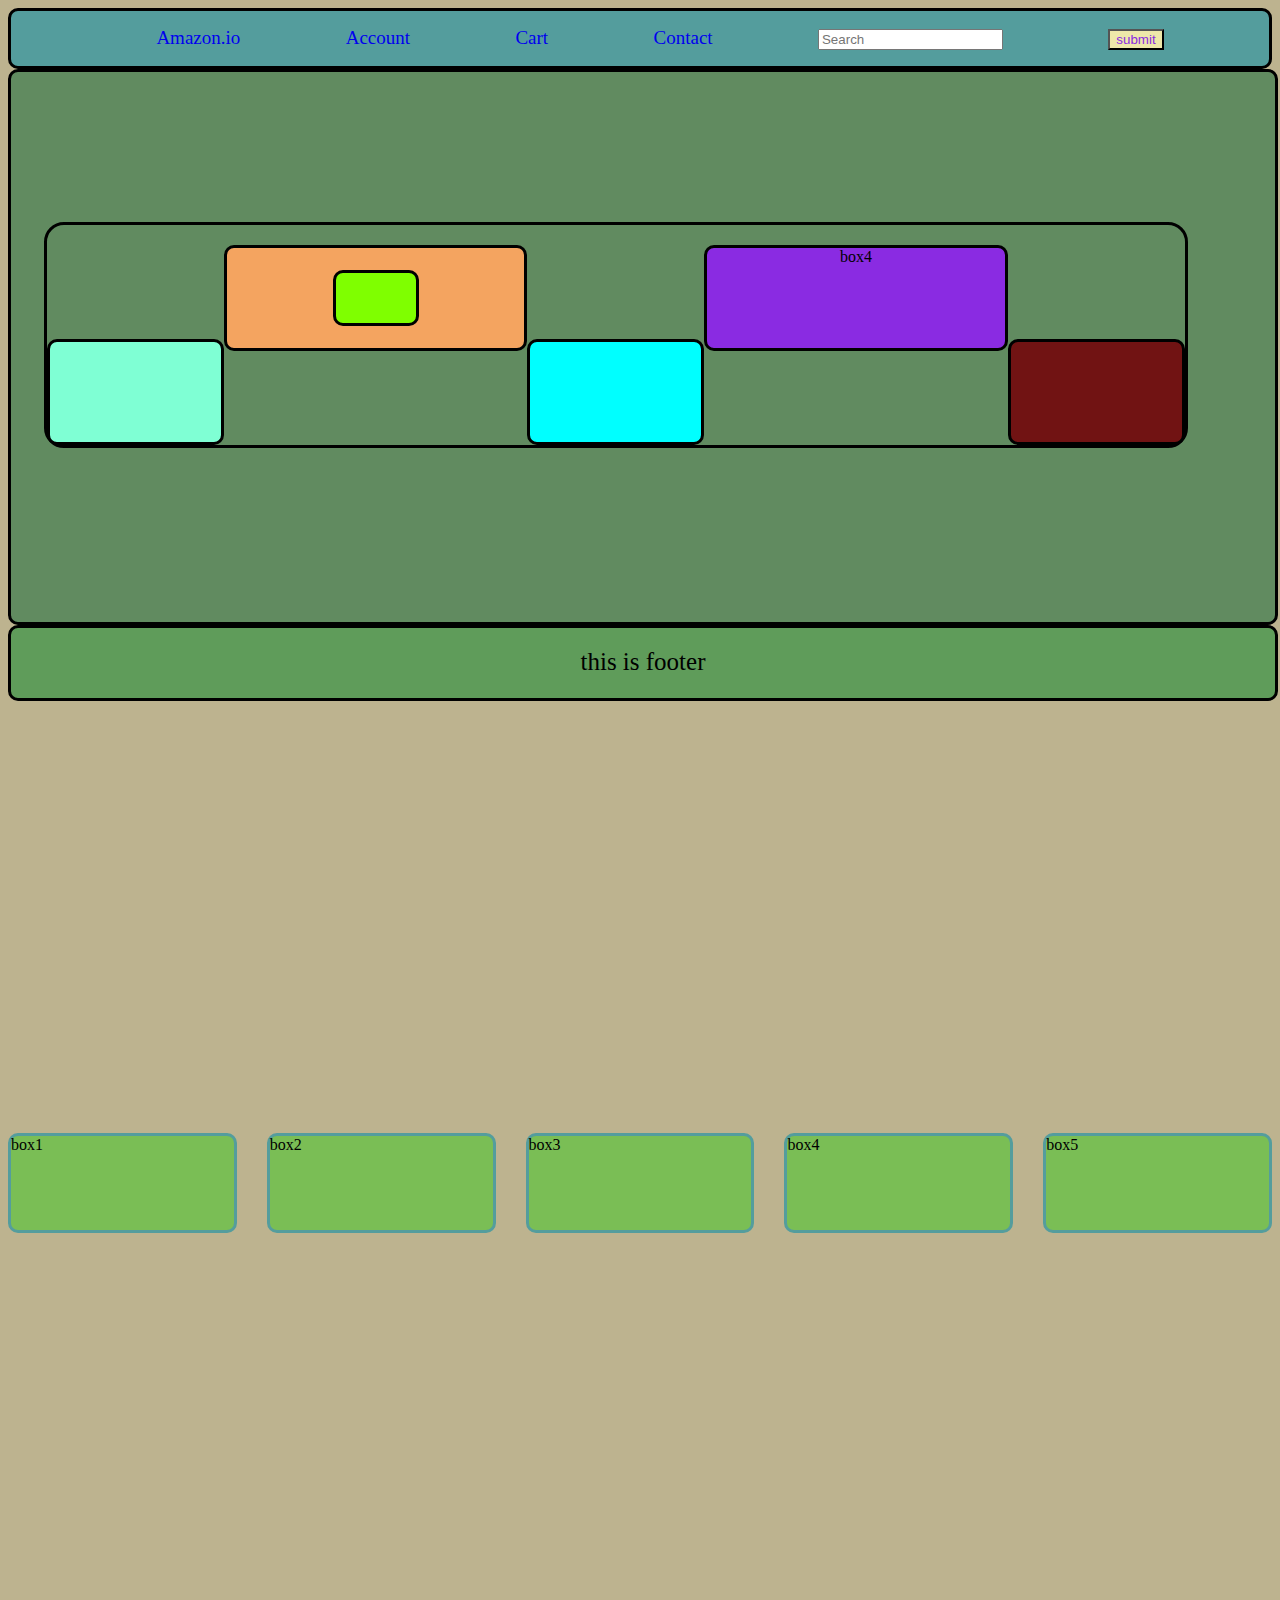
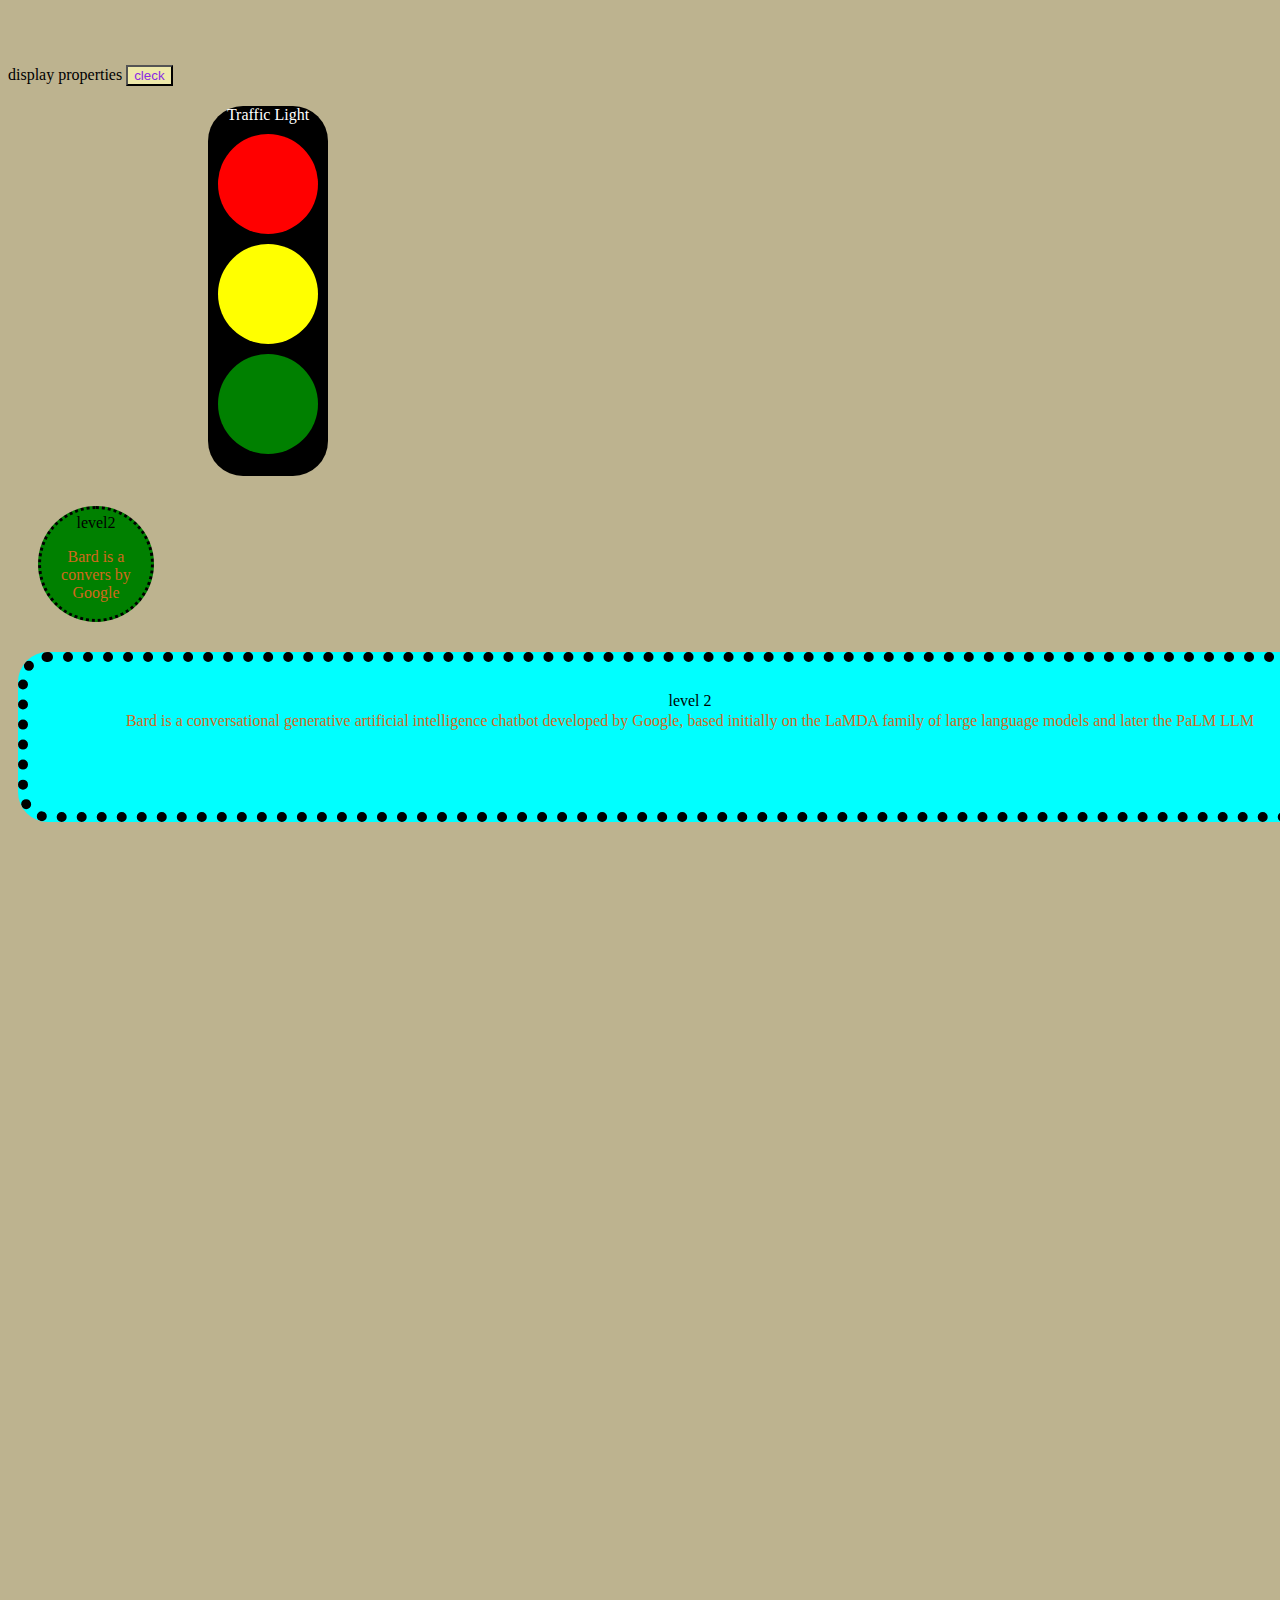
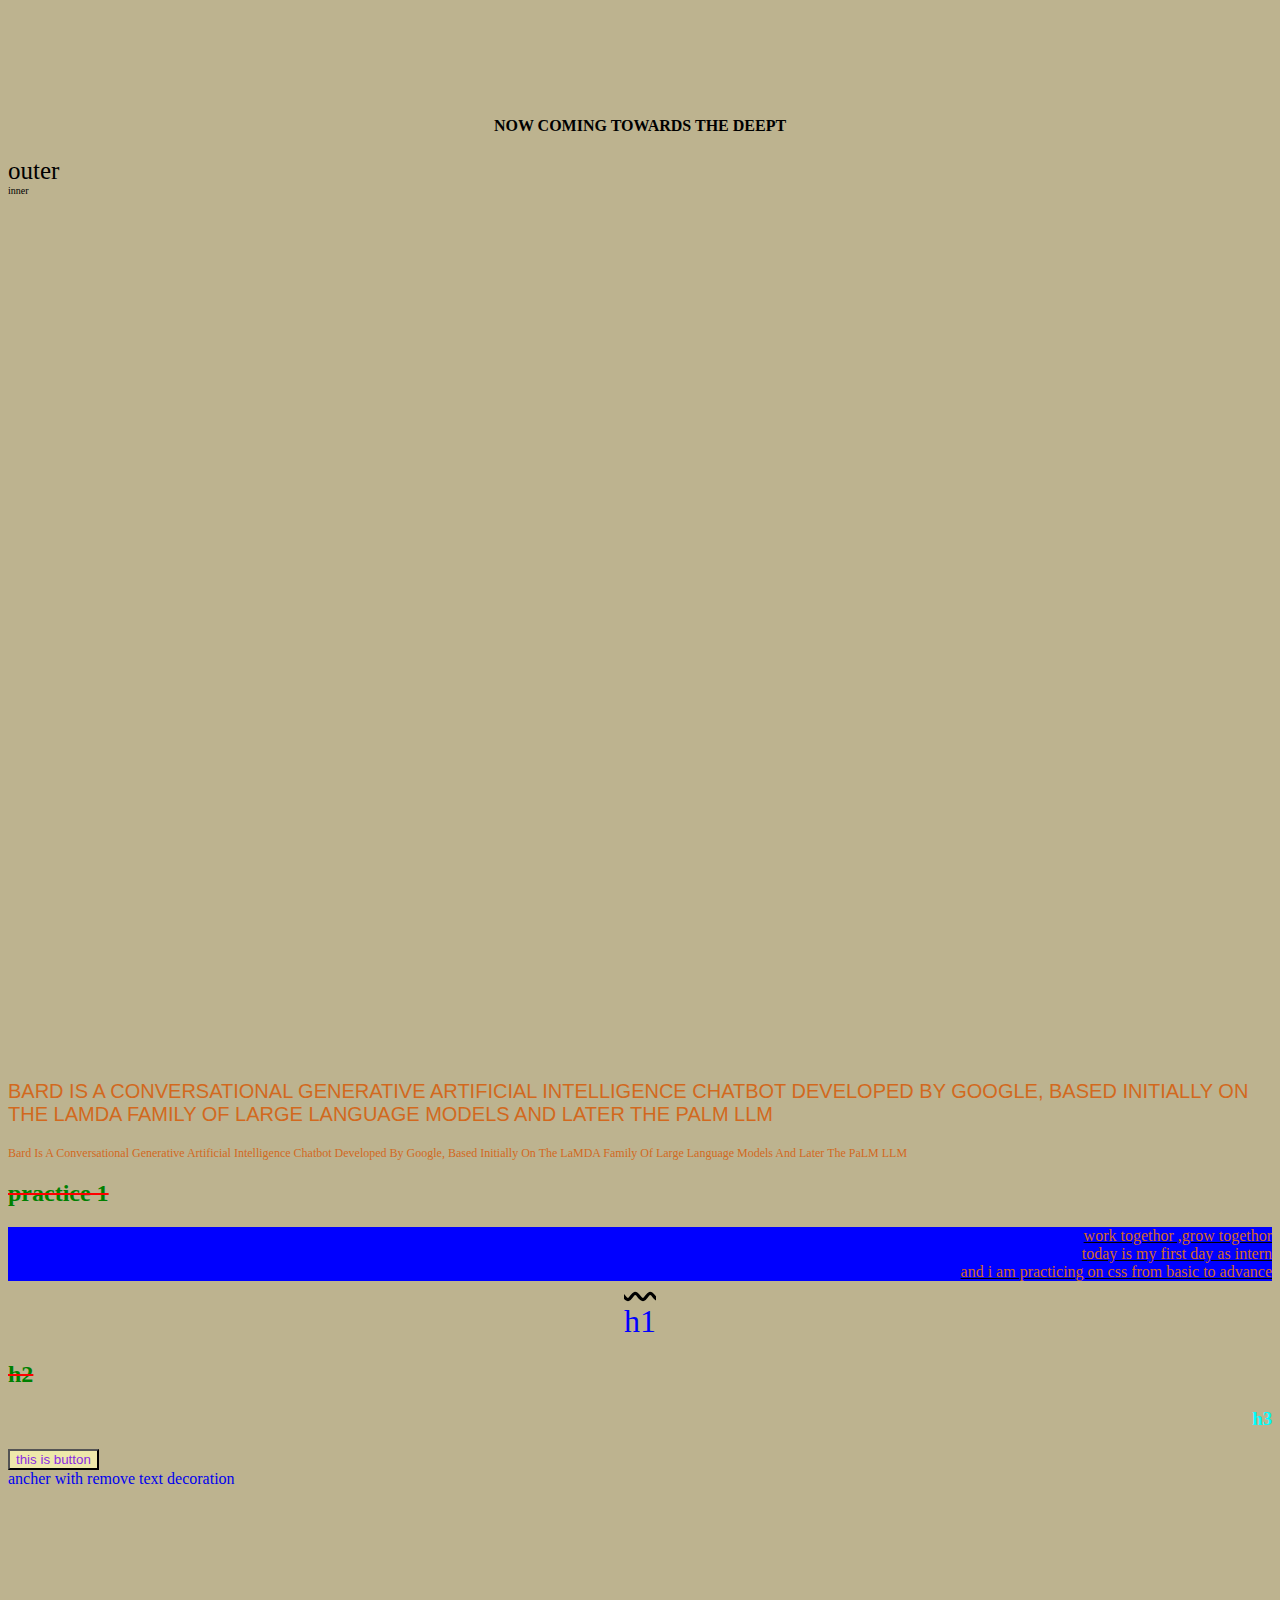
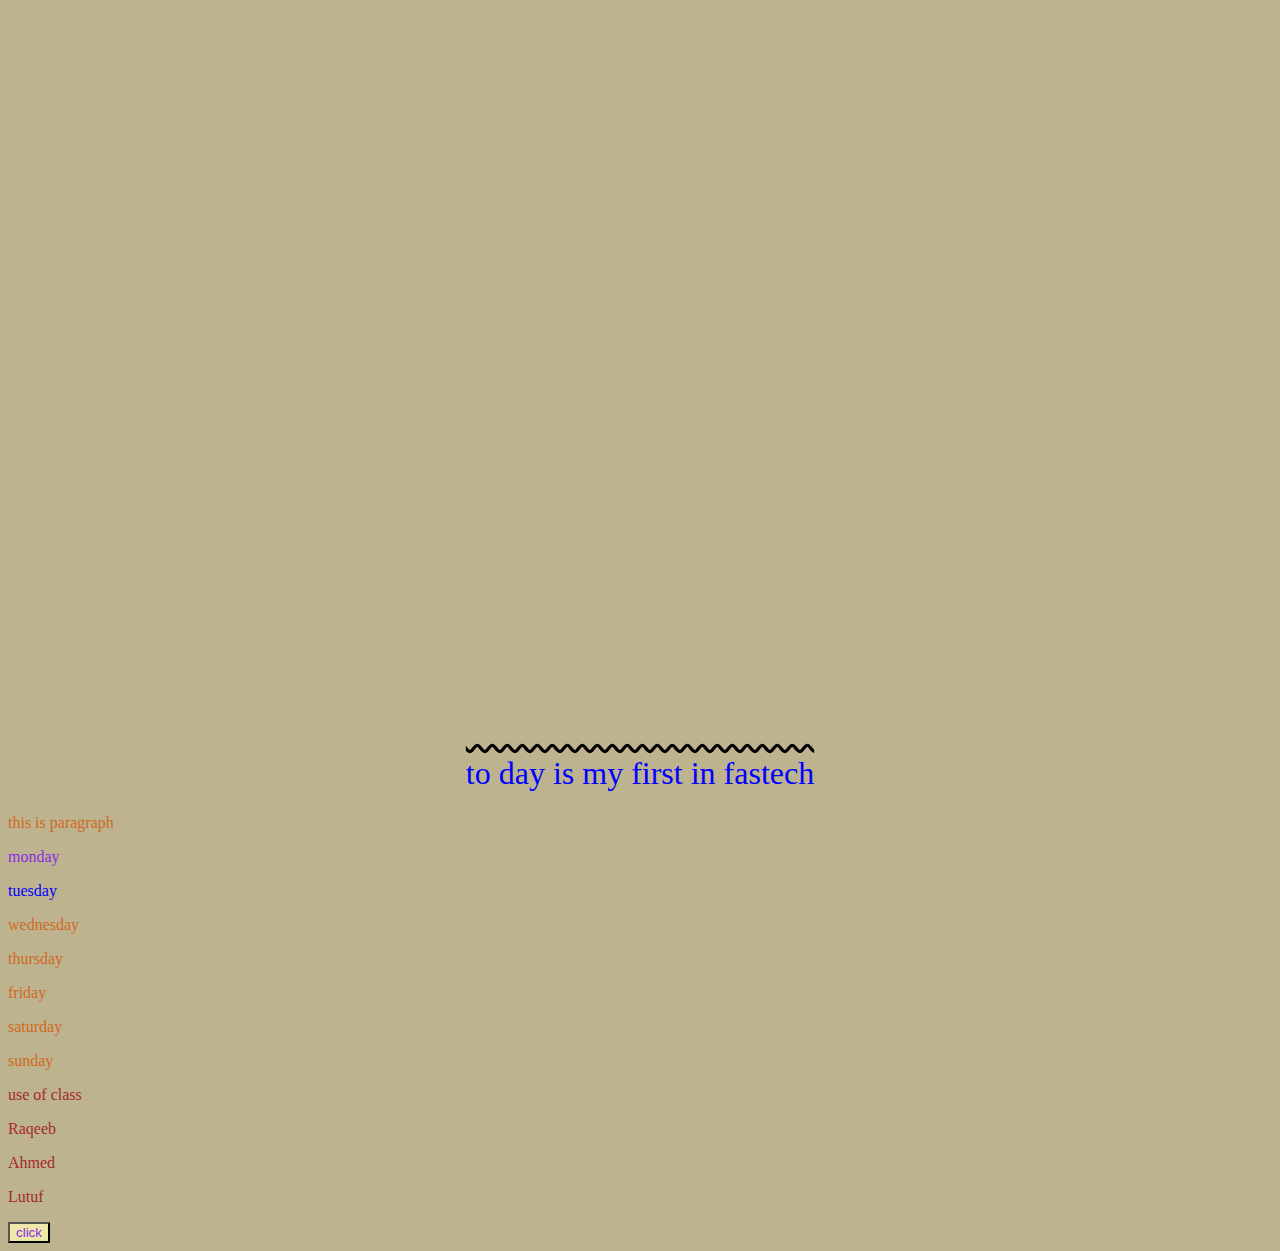
==== commit d1eb73ce: "day # 2  on css, response page, flex and grid and media and animation,font awsome" ====
--- a/index.html
+++ b/index.html
@@ -4,6 +4,7 @@
     <meta charset="UTF-8">
     <meta content="width=device-width, initial-scale=0.1" name="viewport">
     <title>CSS level 1</title>
+    <link rel="stylesheet" href="https://cdnjs.cloudflare.com/ajax/libs/font-awesome/6.4.0/css/all.min.css" integrity="sha512-iecdLmaskl7CVkqkXNQ/ZH/XLlvWZOJyj7Yy7tcenmpD1ypASozpmT/E0iPtmFIB46ZmdtAc9eNBvH0H/ZpiBw==" crossorigin="anonymous" referrerpolicy="no-referrer" />
     <link rel="stylesheet" href="style.css">
 
 
@@ -18,6 +19,7 @@
 <div>
     <header id="navbar" class="layout">
         <div >
+
             <ul >
                 <li> <a href="#">Amazon.io</a></li>
                 <li><a href="#">Account</a></li>
@@ -54,16 +56,13 @@
 
         <div id="flexcontainer" >
 
-            <div id="box1" >box1
-
+            <div id="box1" ><i class="fa-solid fa-house"></i></div>
+            <div id="box2">
+                <div id="box2-2"></div>
             </div>
-
-            <div id="box2">
-                <div id="box2-2">box 2.2</div>
-            </div>
-            <div id="box3">box3</div>
+            <div id="box3"><i class="fa-solid fa-hippo"></i></div>
             <div id="box4">box4</div>
-            <div id="box5">box5</div>
+            <div id="box5"><i class="fa-solid fa-house-fire"></i></div>
         </div>
     </main>
 </div>
--- a/style.css
+++ b/style.css
@@ -79,7 +79,11 @@
 
 
 
-
+.fa-solid{
+   padding-top: 20px;
+    font-size: 50px;
+
+}
 
 
 #box1{
@@ -87,6 +91,7 @@
     background-color: aquamarine;
     align-self: flex-end;
     flex-shrink: 2;
+
 }
 #box2{
     width: 15%;
